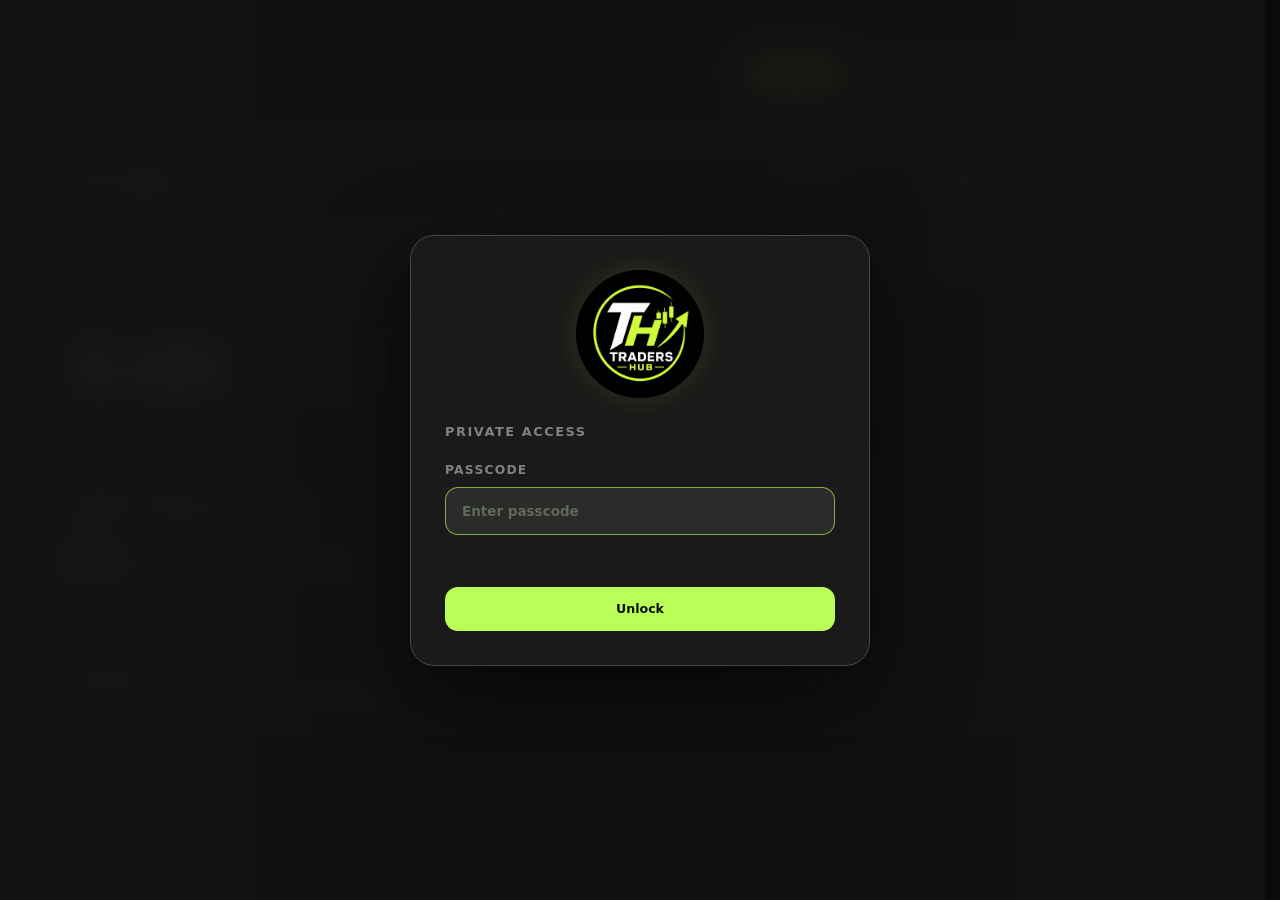
==== index.html @ 96657c06 "Added FVG module" ====
<!doctype html>
<html lang="en">
  <head>
    <meta charset="UTF-8" />
    <meta name="viewport" content="width=device-width, initial-scale=1.0" />
    <title>TRADERS HUB</title>
    <link rel="icon" type="image/png" href="assets/logo.png" />
    <link rel="apple-touch-icon" href="assets/logo.png" />
    <link rel="stylesheet" href="styles.css?v=20260530-admin-news" />
  </head>
  <body class="auth-locked app-checking">
    <section class="app-loading-screen" id="appLoadingScreen" aria-live="polite" aria-label="Loading Traders Hub">
      <div class="app-loading-card">
        <img class="brand-logo brand-logo-large" src="assets/logo.png" alt="TRADERS HUB logo" />
        <div class="loading-bar" aria-hidden="true"><span></span></div>
      </div>
    </section>
    <section class="passcode-gate" id="passcodeGate" aria-label="Passcode required">
      <form class="passcode-card" id="passcodeForm" autocomplete="off">
        <img class="brand-logo brand-logo-large" src="assets/logo.png" alt="TRADERS HUB logo" />
        <p class="eyebrow">Private access</p>
        <label>
          <span>Passcode</span>
          <input
            id="passcodeInput"
            name="passcode"
            type="password"
            autocapitalize="characters"
            maxlength="8"
            placeholder="Enter passcode"
            required
          />
        </label>
        <p class="passcode-error" id="passcodeError" role="alert"></p>
        <button class="primary-button" type="submit">Unlock</button>
      </form>
    </section>
    <main class="app-shell">
      <div class="dashboard-frame">
      <header class="topbar">
        <div class="brand-lockup">
          <img class="brand-logo" src="assets/logo.png" alt="TRADERS HUB logo" />
          <div>
            <p class="save-status" id="saveStatus">Saved</p>
          </div>
        </div>
        <div class="topbar-actions">
          <nav class="header-route-nav" aria-label="Main navigation">
            <a href="./" target="_top">Dashboard</a>
            <a href="journal/" target="_top">Journal</a>
            <a href="calculator/" target="_top">Calculator</a>
            <a href="training/" target="_top">Training</a>
          </nav>
          <button class="news-alert-button" type="button" id="newsAlertButton" aria-label="Open news alerts">
            <span aria-hidden="true">!</span>
            <b class="hidden" id="newsAlertBadge">0</b>
          </button>
          <div class="user-menu">
            <button class="user-menu-button" type="button" id="userMenuButton" aria-label="Open user menu" aria-expanded="false">U</button>
            <div class="user-popover hidden" id="userPopover">
              <div class="user-popover-heading">
                <span>Signed in as</span>
                <strong id="userMenuName">User</strong>
                <small id="userMenuEmail"></small>
                <small id="userMenuRole"></small>
              </div>
              <a class="user-popover-link hidden" id="adminNavLink" href="admin/"><span aria-hidden="true">⚙</span>Admin</a>
              <button class="user-popover-link" type="button" id="openResetPasscodeButton"><span aria-hidden="true">↻</span>Reset my passcode</button>
              <button class="user-popover-link" type="button" id="logoutButton"><span aria-hidden="true">↪</span>Logout</button>
            </div>
          </div>
        </div>
      </header>
      <section class="trial-banner hidden" id="trialBanner" aria-live="polite">
        <div>
          <strong>Trial access</strong>
          <span id="trialBannerText">Your trial is active.</span>
        </div>
      </section>

      <section class="app-view active" id="dashboardView">
        <div class="hub-command-grid">
          <div class="hub-command-main">
            <section class="hub-panel">
              <div class="hub-panel-heading"><div><span>Trading Overview</span><h2>This Week</h2></div><a href="journal/" target="_top">Open Journal →</a></div>
              <div class="hub-stat-grid">
                <article><span>Trades</span><strong id="hubTrades">0</strong></article>
                <article><span>Wins</span><strong id="hubWins">0</strong></article>
                <article><span>Losses</span><strong id="hubLosses">0</strong></article>
                <article><span>Win Rate</span><strong id="hubWinRate">0%</strong></article>
                <article class="hub-amount-stat"><span>Amount</span><strong id="hubWeekAmount">0.00</strong></article>
              </div>
            </section>
            <section class="hub-panel hub-training-panel">
              <div class="hub-panel-heading"><div><span>Training Academy</span><h2 id="hubTrainingTitle">Learn Candlesticks</h2></div><a href="training/" target="_top">Continue Learning →</a></div>
              <div class="hub-training-body"><strong id="hubTrainingProgress">0%</strong><div><div class="training-progress-track"><i id="hubTrainingProgressBar"></i></div><p id="hubTrainingDetail">Start your first chapter.</p></div></div>
            </section>
            <section class="hub-review-strip">
              <div><span>Weekly Review</span><strong id="hubReviewStatus">Incomplete</strong><p>Reflect on your trades and set next week’s focus.</p></div>
              <button class="ghost-button" type="button" id="hubReviewButton">Open Review</button>
            </section>
          </div>
          <aside class="hub-panel hub-news-panel">
            <div class="hub-panel-heading"><div><span>News & Events</span><h2>Today</h2></div><button type="button" id="hubNewsButton">View all →</button></div>
            <div class="hub-news-list" id="hubNewsList"></div>
          </aside>
        </div>
      </section>

      <section class="app-view" id="trackerView">
      <div class="view-header">
        <h2>Trade Tracker</h2>
        <div class="view-actions">
          <label class="dashboard-filter">
            <span>Account</span>
            <select id="dashboardAccountFilter">
              <option value="All">All accounts</option>
            </select>
          </label>
          <button class="icon-button config-button" type="button" id="openConfigButton" aria-label="Configure trade inputs" title="Configure trade inputs">⚙</button>
          <button class="primary-button top-action" type="button" id="openTradeModalButton">Add trade</button>
        </div>
      </div>
      <div class="dashboard-section-tabs" role="tablist" aria-label="Dashboard sections">
        <button class="active" type="button" data-dashboard-section="overview">Overview</button>
        <button type="button" data-dashboard-section="balances">Account balances</button>
        <button type="button" data-dashboard-section="equity">Equity Curve</button>
        <button type="button" data-dashboard-section="analytics">Analytics</button>
        <button type="button" data-dashboard-section="performance">Performance</button>
        <button type="button" data-dashboard-section="strategies">Strategy Breakdown</button>
        <button class="review-action-button" type="button" id="openWeeklyReviewButton">Weekly Review <span class="tab-status-dot" id="reviewTabStatus" aria-label="Review incomplete"></span></button>
      </div>

      <div class="dashboard-sections">
      <section class="dashboard-section-panel active" id="dashboardOverviewPanel" data-dashboard-panel="overview" aria-label="Overview">
        <section class="summary-grid" aria-label="Trading summary">
          <article class="summary-tile">
            <span>Total Trades</span>
            <strong id="totalTrades">0</strong>
            <div class="summary-split" id="summarySymbolSplit"></div>
          </article>
          <div class="summary-size-tiles" id="summarySizeTiles"></div>
          <article class="summary-tile">
            <span>Wins</span>
            <strong id="winsTotal">0</strong>
          </article>
          <article class="summary-tile">
            <span>Losses</span>
            <strong id="lossesTotal">0</strong>
          </article>
          <article class="summary-tile">
            <span>Amount</span>
            <strong id="amountTotal">0.00</strong>
          </article>
        </section>
        <section class="market-summary-grid hidden" id="marketSummaryGrid" aria-label="Market type summary"></section>
      </section>

      <section class="strategy-panel dashboard-section-panel" data-dashboard-panel="balances" aria-label="Account balances">
        <div class="weekly-heading">
          <h2>Account Balances</h2>
        </div>
        <div class="account-balance-grid" id="accountBalanceGrid"></div>
      </section>

      <section class="equity-panel dashboard-section-panel" data-dashboard-panel="equity" aria-label="Equity curve">
        <div class="weekly-heading">
          <h2>Equity Curve</h2>
        </div>
        <div class="equity-chart" id="equityChart"></div>
        <div class="equity-stats">
          <div><span>Current P/L</span><strong id="equityCurrent">0.00</strong></div>
          <div><span>High Point</span><strong id="equityHigh">0.00</strong></div>
          <div><span>Low Point</span><strong id="equityLow">0.00</strong></div>
          <div><span>Closed Trades</span><strong id="equityTrades">0</strong></div>
        </div>
      </section>

      <section class="analytics-panel dashboard-section-panel" data-dashboard-panel="analytics" aria-label="Trading analytics">
        <div class="weekly-heading">
          <h2>Analytics</h2>
          <div class="analytics-tabs" role="tablist" aria-label="Analytics views">
            <button class="active" type="button" data-analytics-tab="overview">Overview</button>
            <button type="button" data-analytics-tab="breakdowns">Breakdowns</button>
            <button type="button" data-analytics-tab="discipline">Discipline</button>
          </div>
        </div>
        <div class="analytics-tab-panel active" id="analyticsOverviewPanel">
          <div class="analytics-grid" id="analyticsGrid"></div>
        </div>
        <div class="analytics-tab-panel" id="analyticsBreakdownPanel">
          <div class="analytics-breakdowns" id="analyticsBreakdowns"></div>
        </div>
        <div class="analytics-tab-panel" id="analyticsDisciplinePanel">
          <div class="analytics-breakdowns" id="analyticsDisciplineBreakdowns"></div>
        </div>
      </section>

      <section class="performance-panel dashboard-section-panel" data-dashboard-panel="performance" aria-label="Performance calendar">
        <div class="weekly-heading">
          <div class="performance-title-group">
            <h2 id="performanceTitle">Performance Calendar</h2>
            <span id="performanceRange">Monday - Friday</span>
          </div>
          <div class="weekly-controls performance-controls">
            <div class="calendar-toggle" aria-label="Calendar mode">
              <button class="active" type="button" id="performanceWeekMode">Week</button>
              <button type="button" id="performanceMonthMode">Month</button>
            </div>
            <select id="performancePeriodSelect" aria-label="Performance period"></select>
          </div>
        </div>
        <article class="weekly-total-card" id="performanceTotalCard">
          <div>
            <span id="performanceTotalLabel">Week Total</span>
            <strong id="performanceTotalAmount">0.00</strong>
          </div>
          <dl>
            <div><dt>Trades</dt><dd id="performanceTotalTrades">0</dd></div>
            <div><dt>W/L</dt><dd id="performanceTotalWinLoss">0/0</dd></div>
          </dl>
        </article>
        <div class="monthly-weekdays hidden" id="performanceWeekdays" aria-hidden="true">
          <span>Mon</span>
          <span>Tue</span>
          <span>Wed</span>
          <span>Thu</span>
          <span>Fri</span>
          <span>Sat</span>
          <span>Sun</span>
          <span>Total</span>
        </div>
        <div class="weekly-grid" id="performanceGrid"></div>
      </section>

      <section class="strategy-panel dashboard-section-panel" data-dashboard-panel="strategies" aria-label="Strategy breakdown">
        <div class="weekly-heading">
          <h2>Strategy Breakdown</h2>
        </div>
        <div class="strategy-grid" id="strategyGrid"></div>
      </section>

      </div>

      <aside class="side-drawer weekly-review-drawer hidden" id="weeklyReviewDrawer" aria-label="Weekly Review">
        <div class="weekly-heading side-drawer-header">
          <div>
            <p class="eyebrow">Reflect and improve</p>
            <h2>Weekly Review</h2>
          </div>
          <div class="weekly-review-nav"><button class="icon-button" type="button" id="reviewPrevWeek" aria-label="Previous week">←</button>
            <strong id="reviewWeekRange"></strong>
            <button class="icon-button" type="button" id="reviewNextWeek" aria-label="Next week">→</button>
            <button class="icon-button" type="button" id="closeWeeklyReviewButton" aria-label="Close weekly review">×</button>
          </div>
        </div>
        <div class="weekly-review-drawer-content">
          <div class="review-summary-grid" id="reviewSummaryGrid"></div>
          <div class="review-layout">
            <section class="review-panel review-insights-panel"><h3>Week Insights</h3><div class="review-insights" id="reviewInsights"></div></section>
            <section class="review-panel review-form-panel">
              <h3>Review & Next Steps</h3>
              <form class="weekly-review-form" id="weeklyReviewForm">
                <label><span>What went well?</span><textarea name="wentWell" rows="3"></textarea></label>
                <label><span>What needs improvement?</span><textarea name="improve" rows="3"></textarea></label>
                <label><span>Biggest lesson</span><textarea name="lesson" rows="3"></textarea></label>
                <label><span>Focus for next week</span><textarea name="nextFocus" rows="3"></textarea></label>
                <label><span>Overall week rating</span><select name="rating"><option value="">Select rating</option><option value="1">1 / 5</option><option value="2">2 / 5</option><option value="3">3 / 5</option><option value="4">4 / 5</option><option value="5">5 / 5</option></select></label>
                <button class="primary-button" type="submit" id="saveWeeklyReviewButton">Complete review</button>
              </form>
            </section>
          </div>
          <section class="review-panel review-trades-panel"><h3>Trades This Week</h3><div class="review-trades-list" id="reviewTradesList"></div></section>
        </div>
      </aside>
      <button class="drawer-backdrop hidden" id="weeklyReviewBackdrop" type="button" aria-label="Close weekly review"></button>

      <dialog class="trade-modal" id="tradeModal">
        <form class="trade-form" id="tradeForm" autocomplete="off">
          <div class="form-heading">
            <h2 id="formTitle">Add trade</h2>
            <div class="modal-actions">
              <button class="ghost-button hidden" type="button" id="cancelEditButton">Cancel edit</button>
              <button class="icon-button" type="button" id="closeTradeModalButton" aria-label="Close form">Close</button>
            </div>
          </div>

          <input type="hidden" id="tradeId" name="tradeId" />

          <section class="form-section">
            <h3>Trade</h3>
            <div class="field-row compact-three">
              <label>
                <span>Date</span>
                <input id="tradeDate" name="tradeDate" type="date" required />
              </label>
              <label>
                <span>Symbol</span>
                <select id="symbol" name="symbol" required></select>
              </label>
              <label id="sessionField">
                <span>Session</span>
                <select id="session" name="session"></select>
              </label>
            </div>
            <div class="field-row compact-three">
              <label id="marketTypeField">
                <span>Market type</span>
                <select id="marketType" name="marketType">
                  <option value="CFD">CFD</option>
                  <option value="Futures">Futures</option>
                </select>
              </label>
              <label>
                <span>Account</span>
                <select id="account" name="account"></select>
              </label>
              <label>
                <span>Strategy</span>
                <select id="strategy" name="strategy"></select>
              </label>
            </div>
          </section>

          <div class="form-section-grid">
            <section class="form-section">
              <h3>Size</h3>
              <div class="field-row single-field-row">
                <label id="lotsField">
                  <span>Lots</span>
                  <select id="lots" name="lots">
                    <option value="0.01">0.01</option>
                    <option value="0.02">0.02</option>
                    <option value="0.03">0.03</option>
                    <option value="0.04">0.04</option>
                    <option value="0.05">0.05</option>
                    <option value="0.06">0.06</option>
                    <option value="0.07">0.07</option>
                    <option value="0.08">0.08</option>
                    <option value="0.09">0.09</option>
                    <option value="0.10">0.10</option>
                    <option value="0.20">0.20</option>
                    <option value="0.30">0.30</option>
                    <option value="0.40">0.40</option>
                    <option value="0.50">0.50</option>
                    <option value="0.60">0.60</option>
                    <option value="0.70">0.70</option>
                    <option value="0.80">0.80</option>
                    <option value="0.90">0.90</option>
                    <option value="1.00">1.00</option>
                  </select>
                </label>
                <label id="contractsField" class="hidden">
                  <span>Contracts</span>
                  <select id="contracts" name="contracts">
                    <option value="1">1</option>
                    <option value="2">2</option>
                    <option value="3">3</option>
                    <option value="4">4</option>
                    <option value="5">5</option>
                    <option value="6">6</option>
                    <option value="7">7</option>
                    <option value="8">8</option>
                    <option value="9">9</option>
                    <option value="10">10</option>
                  </select>
                </label>
              </div>
            </section>

            <section class="form-section">
              <h3>Result</h3>
              <div class="field-row">
                <label>
                  <span>Result</span>
                  <select id="outcome" name="outcome">
                    <option value="Pending">Pending</option>
                    <option value="Win">Win</option>
                    <option value="Loss">Loss</option>
                  </select>
                </label>
                <label>
                  <span>Amount</span>
                  <input id="amount" name="amount" type="number" min="0" step="0.01" placeholder="0.00" />
                </label>
              </div>
            </section>
          </div>

          <details class="notes-disclosure" id="priceDetailsDisclosure">
            <summary>Price details</summary>
            <div class="price-details-grid">
              <label>
                <span>Direction</span>
                <select id="direction" name="direction">
                  <option value="Buy">Buy</option>
                  <option value="Sell">Sell</option>
                </select>
              </label>
              <label>
                <span>Entry</span>
                <input id="entryPrice" name="entryPrice" type="number" step="0.01" placeholder="0.00" />
              </label>
              <label>
                <span>Exit</span>
                <input id="exitPrice" name="exitPrice" type="number" step="0.01" placeholder="0.00" />
              </label>
              <div class="price-points-preview flat" id="pricePointsPreview" aria-live="polite">
                <span>Points</span>
                <strong>-</strong>
              </div>
            </div>
          </details>

          <details class="notes-disclosure discipline-disclosure" id="disciplineDisclosure">
            <summary>Discipline</summary>
            <div class="discipline-groups">
              <div class="discipline-group positive">
                <span>Positive</span>
                <div class="discipline-options discipline-options-positive">
                  <label class="toggle-option">
                    <input id="followedPlan" name="followedPlan" type="checkbox" />
                    <span>Plan followed</span>
                  </label>
                </div>
              </div>
              <div class="discipline-group negative">
                <span>Mistakes</span>
                <div class="discipline-options">
                  <label class="toggle-option">
                    <input id="enteredEarly" name="enteredEarly" type="checkbox" />
                    <span>Early entry</span>
                  </label>
                  <label class="toggle-option">
                    <input id="movedSl" name="movedSl" type="checkbox" />
                    <span>Stop moved</span>
                  </label>
                  <label class="toggle-option">
                    <input id="overtraded" name="overtraded" type="checkbox" />
                    <span>Overtraded</span>
                  </label>
                  <label class="toggle-option">
                    <input id="exitedEarly" name="exitedEarly" type="checkbox" />
                    <span>Early exit</span>
                  </label>
                  <label class="toggle-option">
                    <input id="heldTooLong" name="heldTooLong" type="checkbox" />
                    <span>Held too long</span>
                  </label>
                </div>
              </div>
            </div>
          </details>

          <details class="notes-disclosure trading-rules-disclosure hidden" id="tradingRulesDisclosure">
            <summary>
              Personal checklist
              <span id="tradingRulesSummary"></span>
            </summary>
            <div class="trading-rules-options" id="tradingRulesOptions"></div>
          </details>

          <details class="notes-disclosure" id="notesDisclosure">
            <summary>Add note</summary>
            <label>
              <span>Notes</span>
              <textarea id="notes" name="notes" rows="3" placeholder="Why you took it, what you learned..."></textarea>
            </label>
          </details>

          <button class="primary-button" type="submit" id="submitButton">Add trade</button>
        </form>
      </dialog>

      <dialog class="trade-modal" id="configModal">
        <form class="trade-form config-form" id="configForm" autocomplete="off">
          <div class="form-heading">
            <h2>Configure inputs</h2>
            <div class="modal-actions">
              <button class="icon-button" type="button" id="closeConfigButton" aria-label="Close configuration">Close</button>
            </div>
          </div>

          <nav class="config-tabs" id="configTabs" aria-label="Configuration sections">
            <button type="button" class="active" data-config-tab="markets">Market Type(s)</button>
            <button type="button" data-config-tab="symbols">Symbol(s)</button>
            <button type="button" data-config-tab="sessions">Session(s)</button>
            <button type="button" data-config-tab="accounts">Account(s)</button>
            <button type="button" data-config-tab="strategies">Strategy(s)</button>
            <button type="button" data-config-tab="rules">Rule(s)</button>
          </nav>
          <div class="config-grid" id="configGrid"></div>
        </form>
      </dialog>

      <dialog class="trade-modal onboarding-modal" id="onboardingModal">
        <div class="trade-form onboarding-modal-card">
          <div class="form-heading">
            <div>
              <h2>Let's get started</h2>
            </div>
            <div class="modal-actions">
              <button class="icon-button" type="button" id="closeOnboardingButton" aria-label="Close onboarding">Close</button>
            </div>
          </div>
          <p class="config-note">
            Before adding trades, configure the markets, symbols, accounts, strategies, and optional session tracking that match your trading setup.
          </p>
          <button class="primary-button" type="button" id="onboardingConfigButton">Start setup</button>
        </div>
      </dialog>

      <dialog class="trade-modal onboarding-wizard-modal" id="onboardingWizardModal">
        <div class="trade-form onboarding-wizard-card">
          <div class="wizard-topbar">
            <div class="wizard-progress" id="wizardProgress">Step 1 of 6</div>
            <button class="icon-button" type="button" id="closeWizardButton" aria-label="Close setup">Close</button>
          </div>
          <div class="wizard-content" id="wizardContent"></div>
          <div class="wizard-actions">
            <button class="ghost-button" type="button" id="wizardBackButton">Back</button>
            <button class="primary-button" type="button" id="wizardNextButton">Next</button>
          </div>
        </div>
      </dialog>

      <dialog class="trade-modal note-modal" id="noteModal">
        <div class="trade-form note-viewer">
          <div class="form-heading">
            <h2>Trade note</h2>
            <button class="icon-button" type="button" id="closeNoteButton" aria-label="Close note">Close</button>
          </div>
          <p id="noteModalText"></p>
        </div>
      </dialog>

      <dialog class="trade-modal reset-passcode-modal" id="resetPasscodeModal">
        <form class="trade-form reset-passcode-form" id="resetPasscodeForm" autocomplete="off">
          <div class="form-heading">
            <h2>Reset passcode</h2>
            <button class="icon-button" type="button" id="closeResetPasscodeButton" aria-label="Close reset passcode">Close</button>
          </div>
          <div class="reset-passcode-step" id="resetPasscodeVerifyStep">
            <label>
              <span>Current passcode</span>
              <input id="currentPasscodeInput" type="password" maxlength="8" placeholder="Enter current code" required />
            </label>
            <p class="passcode-error" id="resetPasscodeError" role="alert"></p>
            <button class="primary-button" type="submit" id="resetPasscodeButton">Generate new code</button>
          </div>
          <div class="reset-passcode-step hidden" id="resetPasscodeResultStep">
            <p class="config-note">This code is shown once. Save it before continuing.</p>
            <div class="generated-passcode" id="newPasscodeDisplay"></div>
            <button class="primary-button" type="button" id="confirmResetPasscodeButton">I've saved it</button>
          </div>
        </form>
      </dialog>

      <section class="workspace">
        <section class="table-panel" aria-label="Trade table">
          <div class="table-tools">
            <label>
              <span>Symbol</span>
              <select id="symbolFilter">
                <option value="All">All</option>
              </select>
            </label>
            <label id="sessionFilterField">
              <span>Session</span>
              <select id="sessionFilter">
                <option value="All">All</option>
              </select>
            </label>
            <label>
              <span>Account</span>
              <select id="accountFilter">
                <option value="All">All</option>
              </select>
            </label>
            <label>
              <span>Strategy</span>
              <select id="strategyFilter">
                <option value="All">All</option>
              </select>
            </label>
            <label>
              <span>Market</span>
              <select id="marketTypeFilter">
                <option value="All">All</option>
              </select>
            </label>

            <div class="toolbar-actions">
              <button class="ghost-button" type="button" id="exportButton">Export CSV</button>
              <button class="danger-button" type="button" id="clearButton">Clear All</button>
            </div>
          </div>

          <div class="table-wrap">
            <table>
              <thead>
                <tr>
                  <th>Date</th>
                  <th>Symbol</th>
                  <th>Market</th>
                  <th data-session-column>Session</th>
                  <th>Account</th>
                  <th>Strategy</th>
                  <th>Size Type</th>
                  <th>Size</th>
                  <th>Points</th>
                  <th>Win / Loss</th>
                  <th>Amount</th>
                  <th>Discipline</th>
                  <th>Notes</th>
                  <th>Actions</th>
                </tr>
              </thead>
              <tbody id="tradeTableBody"></tbody>
            </table>
          </div>

          <div class="table-pagination" id="tablePagination">
            <span id="paginationStatus">Showing 0 trades</span>
            <div class="pagination-actions">
              <button class="ghost-button" type="button" id="prevPageButton">Previous</button>
              <button class="ghost-button" type="button" id="nextPageButton">Next</button>
            </div>
          </div>

          <div class="empty-state hidden" id="emptyState">
            <h2>No trades yet</h2>
            <p>Configure your inputs, then add your first trade to start building your journal.</p>
            <div class="empty-state-actions">
              <button class="primary-button" type="button" id="emptyAddTradeButton">Add trade</button>
              <button class="ghost-button" type="button" id="emptyConfigButton">Configure inputs</button>
            </div>
          </div>
        </section>
      </section>
      </section>

      <dialog class="trade-drawer" id="tradeDetailDrawer">
        <div class="trade-drawer-panel">
          <div class="form-heading">
            <div>
              <p class="eyebrow">Trade detail</p>
              <h2 id="tradeDrawerTitle">Trade</h2>
            </div>
            <button class="icon-button" type="button" id="closeTradeDrawerButton" aria-label="Close trade detail">Close</button>
          </div>
          <div class="trade-drawer-content" id="tradeDrawerContent"></div>
          <div class="modal-actions">
            <button class="ghost-button" type="button" id="drawerPrevButton">Previous</button>
            <button class="ghost-button" type="button" id="drawerNextButton">Next</button>
            <button class="primary-button" type="button" id="drawerEditButton">Edit trade</button>
          </div>
        </div>
      </dialog>

      <section class="app-view" id="trainingView" aria-label="Training">
        <section class="training-home" id="trainingHome">
          <div class="training-hero">
            <div>
              <p class="eyebrow">TRADERS HUB Academy</p>
              <h1>Trading Foundations</h1>
              <p>Start with price and candlesticks, then build toward concepts such as fair value gaps through clear guided practice.</p>
              <div class="training-hero-meta"><span>8 guided modules</span><span>57 short lessons</span><span>Approx. 3 hours</span></div>
            </div>
            <div class="training-course-progress">
              <span>Course progress</span><strong id="trainingCourseProgress">0%</strong>
              <div class="training-progress-track"><span id="trainingCourseProgressBar"></span></div>
              <button class="primary-button" type="button" id="continueTrainingButton">Start learning</button>
            </div>
          </div>
          <div class="training-chapter-grid" id="trainingChapterGrid"></div>
        </section>
        <div class="training-shell hidden" id="trainingLessonWorkspace">
          <aside class="training-rail">
            <div>
              <button class="training-back-link" type="button" id="backToTrainingHome">← Course overview</button>
              <p class="eyebrow">Chapter 01</p>
              <h2>Candle Fundamentals</h2>
              <p>Understand what an individual candle communicates before studying named patterns.</p>
            </div>
            <div class="training-progress-track"><span id="trainingProgressBar"></span></div>
            <ol class="training-step-list" id="trainingStepList"></ol>
            <div class="training-score-card">
              <span>Knowledge check</span>
              <strong id="trainingScore">0 / 4</strong>
            </div>
          </aside>
          <section class="training-stage">
            <div class="training-stage-header">
              <div><p class="eyebrow" id="trainingStepLabel">Lesson</p><h2 id="trainingTitle"></h2></div>
              <button class="ghost-button" type="button" id="restartTrainingButton">Restart module</button>
            </div>
            <div class="training-content" id="trainingContent"></div>
            <div class="training-feedback hidden" id="trainingFeedback" aria-live="polite"></div>
            <div class="training-actions">
              <button class="ghost-button" type="button" id="trainingBackButton">Back</button>
              <button class="primary-button" type="button" id="trainingNextButton">Continue</button>
            </div>
          </section>
        </div>
      </section>

      <section class="app-view" id="calculatorView" aria-label="Position Size Calculator">
        <div class="view-header">
          <h2>Position Size Calculator</h2>
          <div class="view-actions">
            <div class="calc-pill">Type: <strong id="calcTypePill">CFD</strong></div>
            <div class="calc-pill">Rounding: <strong id="calcRoundingPill">0.01 lot</strong></div>
          </div>
        </div>

        <div class="calculator-grid">
          <div class="calculator-card calculator-inputs">
            <div class="calculator-card-label">Parameters</div>

            <div class="field-row">
              <label>
                <span>Account size</span>
                <input id="calcAccount" type="number" min="0" step="0.01" placeholder="10,000" />
                <small class="field-hint" id="hintCalcAccount"></small>
              </label>
              <label>
                <span>Currency</span>
                <select id="calcCurrency">
                  <option value="£">GBP £</option>
                  <option value="$">USD $</option>
                  <option value="€">EUR €</option>
                  <option value="¥">JPY ¥</option>
                  <option value="A$">AUD</option>
                  <option value="C$">CAD</option>
                  <option value="CHF">CHF</option>
                </select>
              </label>
            </div>

            <label>
              <span>Market type</span>
              <select id="calcMarketType">
                <option value="CFD">CFD / Lots</option>
                <option value="Futures">Futures / Contracts</option>
              </select>
            </label>

            <label>
              <span>Risk method</span>
              <div class="calc-toggle">
                <button id="calcBtnPct" class="active" type="button"> % of account</button>
                <button id="calcBtnAmt" type="button">Fixed amount</button>
              </div>
            </label>

            <label>
              <span id="calcRiskLabel">Risk %</span>
              <input id="calcRiskVal" type="number" min="0" step="0.01" placeholder="e.g. 1" />
              <small class="field-hint" id="hintCalcRisk"></small>
            </label>

            <div class="field-row">
              <label>
                <span>Stop loss (pts)</span>
                <input id="calcSl" type="number" min="0" step="0.01" placeholder="e.g. 25" />
                <small class="field-hint" id="hintCalcSl"></small>
              </label>
              <label>
                <span class="label-with-help">
                  <span id="calcVppLabel">Value / pt (1 lot)</span>
                  <button
                    class="help-trigger"
                    type="button"
                    aria-label="What does Value per point mean?"
                    aria-describedby="calcVppTooltip"
                  >
                    ?
                  </button>
                  <span class="help-tooltip" id="calcVppTooltip" role="tooltip">
                    This is the money gained or lost when a 1.00 lot trade moves by 1 point. To find it, open your broker or trading platform, check the contract/specification details for the symbol, or use a tiny test calculation: note the P/L change for a 1 point move at 1.00 lot.
                  </span>
                </span>
                <input id="calcVpp" type="number" min="0" step="0.01" placeholder="e.g. 10" />
                <small class="field-hint" id="hintCalcVpp"></small>
              </label>
            </div>

            <div class="calculator-actions">
              <button class="primary-button" id="calcCalculateButton" type="button">Calculate</button>
              <button class="ghost-button" id="calcResetButton" type="button">Reset</button>
            </div>
          </div>

          <div class="calculator-stack">
            <div class="calculator-card calculator-hero">
              <div class="calculator-card-label">Position Size</div>
              <div class="hero-number" id="calcHeroNum">-</div>
              <div class="hero-unit" id="calcHeroUnit">Lots</div>
              <div class="hero-sub" id="calcHeroSub">rounded down · nearest 0.01 lot</div>
              <div id="calcBadge"><span class="badge pending">awaiting input</span></div>
              <hr class="hero-divider" />
              <div class="hero-raw">
                <span>Raw -</span>
                <strong id="calcRawVal">enter values above</strong>
              </div>
            </div>

            <div class="calculator-card">
              <div class="calculator-card-label">Risk Breakdown</div>
              <div class="metrics-row">
                <div class="metric">
                  <span>Risk amount</span>
                  <strong id="calcMRiskAmt">-</strong>
                  <small id="calcMRiskSub">target</small>
                </div>
                <div class="metric">
                  <span>Actual risk</span>
                  <strong id="calcMActual">-</strong>
                  <small>after rounding</small>
                </div>
                <div class="metric">
                  <span>Value / point</span>
                  <strong id="calcMVpp">-</strong>
                  <small>at this size</small>
                </div>
                <div class="metric">
                  <span>Risk %</span>
                  <strong id="calcMPct">-</strong>
                  <small>of account</small>
                </div>
              </div>
            </div>
          </div>

          <div class="calculator-card calculator-formula">
            <div class="calculator-card-label">How It Works</div>
            <div class="formula-inner">
              <div class="formula-line">
                <b>1</b>
                <span>risk = account x (% / 100)<br />or use your fixed cash amount</span>
              </div>
              <div class="formula-line">
                <b>2</b>
                <span>size = risk / (stop pts x val/pt)<br />gives you exact lot size</span>
              </div>
              <div class="formula-line">
                <b>3</b>
                <span>rounded = floor(size x 100) / 100<br />always rounds down to 0.01</span>
              </div>
              <div class="formula-line">
                <b>4</b>
                <span>actual risk = rounded x stop x val/pt<br />true exposure after rounding</span>
              </div>
            </div>
          </div>
        </div>
      </section>
      </div>
    </main>
    <aside class="side-drawer news-drawer hidden" id="newsDrawer" aria-labelledby="newsDrawerTitle">
      <div class="side-drawer-header">
        <div>
          <p class="eyebrow">News & Alerts</p>
          <h2 id="newsDrawerTitle">Economic Events</h2>
        </div>
        <button class="icon-button" type="button" id="closeNewsDrawerButton" aria-label="Close news alerts">×</button>
      </div>
      <div class="news-drawer-tools">
        <button class="nav-button active" type="button" data-news-filter="today">Today</button>
        <button class="nav-button" type="button" data-news-filter="week">This Week</button>
      </div>
      <p class="news-timezone-note">Times are shown in your local timezone.</p>
      <div class="news-events-list" id="newsEventsList">
        <div class="empty-state compact-empty-state">
          <h2>Loading events</h2>
          <p>Checking the economic calendar...</p>
        </div>
      </div>
    </aside>
    <button class="drawer-backdrop hidden" id="newsDrawerBackdrop" type="button" aria-label="Close news alerts"></button>
    <dialog class="trade-modal confirm-modal" id="confirmModal" aria-labelledby="confirmModalTitle">
      <div class="trade-form confirm-card">
        <div>
          <p class="eyebrow" id="confirmModalEyebrow">Confirm action</p>
          <h2 id="confirmModalTitle">Are you sure?</h2>
          <p id="confirmModalMessage">This action needs confirmation.</p>
        </div>
        <div class="modal-actions">
          <button class="ghost-button" type="button" id="confirmCancelButton">Cancel</button>
          <button class="primary-button" type="button" id="confirmActionButton">Confirm</button>
        </div>
      </div>
    </dialog>
    <div class="toast-stack" id="toastStack" aria-live="polite" aria-atomic="true"></div>

    <script src="supabase-config.js?v=20260530-admin-news"></script>
    <script src="supabase-api.js?v=20260530-admin-news"></script>
    <script src="app.js?v=20260530-admin-news"></script>
  </body>
</html>
---- styles.css ----
:root {
  color-scheme: dark;
  font-family:
    Inter, ui-sans-serif, system-ui, -apple-system, BlinkMacSystemFont, "Segoe UI", sans-serif;
  --page: #0b0b0d;
  --panel: #191a19;
  --field: #232523;
  --field-2: #1f211f;
  --ink: #f7f8f4;
  --muted: #7f837d;
  --muted-strong: #b5bab2;
  --line: #454945;
  --line-hot: rgba(194, 255, 79, 0.52);
  --lime: #c8ff4f;
  --lime-soft: rgba(200, 255, 79, 0.12);
  --gain: #c8ff4f;
  --loss: #ff7a7a;
  --warning: #ffad45;
  --shadow: 0 26px 70px rgba(0, 0, 0, 0.35);
}

/* Final surface hierarchy: keep after all component and responsive rules. */
body {
  background: var(--page);
}

.hub-panel,
.hub-review-strip,
.table-panel,
.calculator-card,
.review-panel,
.training-rail,
.training-stage,
.training-hero,
.training-chapter-card,
.admin-activity-panel,
.admin-users-panel,
.admin-news-panel,
.trade-drawer-panel,
.trade-form {
  border-color: var(--line);
  background: var(--panel);
}

.summary-tile,
.analytics-card,
.strategy-card,
.weekly-card,
.weekly-total-card,
.account-balance-card,
.market-summary-card,
.equity-stats > div,
.drawer-metrics > div,
.drawer-details > div,
.config-section,
.form-section,
.metric,
.formula-line,
.training-course-progress,
.training-score-card,
.training-key-points span,
.training-options button,
.hub-stat-grid article,
.hub-news-list button,
.review-insights > div,
tbody tr {
  border-color: var(--line);
  background: var(--field);
}

input,
select,
textarea,
.trade-form input,
.trade-form select,
.trade-form textarea,
.toggle-option,
.config-pill,
.table-tools select,
.dashboard-filter select {
  border-color: var(--line);
  background-color: var(--field-2);
}

@media (max-width: 720px) {
  .wizard-rule-add {
    grid-template-columns: 1fr;
  }
}

* {
  box-sizing: border-box;
}

html {
  scrollbar-gutter: stable;
}

body {
  margin: 0;
  min-height: 100vh;
  background: var(--page);
  color: var(--ink);
}

body,
button,
input,
select,
textarea {
  font: inherit;
}

button {
  cursor: pointer;
}

button:focus-visible,
a:focus-visible,
summary:focus-visible {
  outline: 2px solid var(--lime);
  outline-offset: 3px;
}

input:focus-visible,
select:focus-visible,
textarea:focus-visible {
  outline: none;
}

body.auth-locked,
body.app-checking {
  overflow: hidden;
}

body.modal-open {
  overflow: hidden;
}

body.auth-locked .app-shell,
body.app-checking .app-shell,
body.admin-checking .app-shell {
  filter: blur(18px);
  pointer-events: none;
  user-select: none;
}

body.admin-checking {
  overflow: hidden;
}

.app-loading-screen {
  position: fixed;
  inset: 0;
  z-index: 30;
  display: grid;
  place-items: center;
  padding: 24px;
  background: rgba(17, 17, 17, 0.96);
}

body:not(.app-checking) .app-loading-screen {
  display: none;
}

.app-loading-card {
  display: grid;
  gap: 16px;
  width: min(360px, 100%);
  padding: 28px;
  border: 1px solid var(--line);
  border-radius: 24px;
  background: rgba(28, 28, 28, 0.92);
  box-shadow: var(--shadow);
}

.app-loading-card h1 {
  margin: 0;
  font-size: clamp(2rem, 7vw, 3.2rem);
}

.brand-logo {
  width: 72px;
  height: 72px;
  flex: 0 0 auto;
  border-radius: 999px;
  object-fit: cover;
  box-shadow: 0 0 28px rgba(200, 255, 79, 0.12);
}

.brand-logo-large {
  width: 128px;
  height: 128px;
  justify-self: center;
  margin-bottom: 8px;
}

.brand-lockup {
  display: flex;
  align-items: center;
  gap: 14px;
  min-width: 0;
}

.loading-bar {
  height: 8px;
  overflow: hidden;
  border-radius: 999px;
  background: var(--field);
}

.loading-bar span {
  display: block;
  width: 42%;
  height: 100%;
  border-radius: inherit;
  background: var(--lime);
  animation: loading-slide 1s ease-in-out infinite;
}

@keyframes loading-slide {
  0% {
    transform: translateX(-110%);
  }

  100% {
    transform: translateX(250%);
  }
}

.passcode-gate {
  position: fixed;
  inset: 0;
  z-index: 20;
  display: grid;
  place-items: center;
  padding: 24px;
  background: rgba(17, 17, 17, 0.94);
}

.passcode-gate[hidden] {
  display: none;
}

.admin-access-panel {
  position: fixed;
  inset: 0;
  z-index: 20;
  display: grid;
  place-items: center;
  padding: 24px;
  background: rgba(17, 17, 17, 0.9);
}

.passcode-card {
  display: grid;
  width: min(460px, 100%);
  gap: 18px;
  padding: 34px;
  border: 1px solid var(--line);
  border-radius: 24px;
  background: var(--panel);
  box-shadow: 0 34px 90px rgba(0, 0, 0, 0.62);
}

.passcode-card h1 {
  margin: -8px 0 8px;
  font-size: clamp(2.6rem, 8vw, 4rem);
}

.passcode-card .primary-button {
  width: 100%;
}

.passcode-error {
  min-height: 20px;
  margin: -4px 0 0;
  color: var(--loss);
  font-size: 0.86rem;
  font-weight: 800;
}

.app-shell {
  width: min(1920px, 100%);
  margin: 0 auto;
  padding: clamp(24px, 3vw, 40px);
}

.dashboard-frame {
  min-height: calc(100vh - clamp(48px, 6vw, 80px));
}

.topbar {
  display: flex;
  align-items: flex-start;
  justify-content: space-between;
  gap: 24px;
  margin-bottom: 34px;
}

.topbar-actions {
  display: flex;
  align-items: center;
  gap: 12px;
}

.news-alert-button {
  position: relative;
  display: inline-flex;
  align-items: center;
  justify-content: center;
  width: 44px;
  min-width: 44px;
  min-height: 44px;
  border: 1px solid rgba(220, 240, 210, 0.1);
  border-radius: 999px;
  background: rgba(247, 250, 242, 0.055);
  color: var(--value);
  cursor: pointer;
}

.news-alert-button span {
  display: inline-flex;
  align-items: center;
  justify-content: center;
  width: 20px;
  height: 20px;
  border: 1px solid currentColor;
  border-radius: 999px;
  font-weight: 900;
}

.news-alert-button.has-news {
  border-color: rgba(200, 255, 79, 0.28);
  color: var(--lime);
}

.news-alert-button b {
  position: absolute;
  top: -5px;
  right: -4px;
  min-width: 19px;
  height: 19px;
  padding: 0 5px;
  border-radius: 999px;
  background: var(--lime);
  color: #111;
  font-size: 0.66rem;
  line-height: 19px;
}

.save-status {
  width: fit-content;
  margin: 8px 0 0;
  padding: 4px 9px;
  border: 1px solid var(--line);
  border-radius: 999px;
  color: var(--muted-strong);
  font-size: 0.72rem;
  font-weight: 900;
  letter-spacing: 0.06em;
  text-transform: uppercase;
}

.save-status.saving {
  border-color: rgba(200, 255, 79, 0.3);
  color: var(--lime);
}

.save-status.pending {
  border-color: rgba(255, 170, 72, 0.35);
  color: #ffaa48;
}

.trial-banner {
  display: flex;
  align-items: center;
  justify-content: space-between;
  gap: 12px;
  margin: -8px 0 24px;
  padding: 12px 16px;
  border: 1px solid rgba(200, 255, 79, 0.2);
  border-radius: 16px;
  background: rgba(200, 255, 79, 0.08);
  color: var(--muted-strong);
}

.trial-banner strong {
  display: block;
  margin-bottom: 2px;
  color: var(--lime);
  font-size: 0.72rem;
  font-weight: 900;
  letter-spacing: 0.1em;
  text-transform: uppercase;
}

.trial-banner span {
  color: var(--value);
  font-size: 0.9rem;
  font-weight: 750;
}

.trial-banner.trial-ending-soon {
  border-color: rgba(255, 170, 72, 0.4);
  background: rgba(255, 170, 72, 0.1);
}

.trial-banner.trial-ending-soon strong {
  color: #ffaa48;
}

.app-nav {
  display: flex;
  align-items: center;
  gap: 6px;
  padding: 5px;
  border: 1px solid var(--line);
  border-radius: 999px;
  background: var(--panel);
}

.nav-button {
  min-height: 48px;
  border: 0;
  border-radius: 999px;
  background: transparent;
  color: var(--muted-strong);
  padding: 0 18px;
  font-weight: 850;
}

.nav-button.active {
  background: var(--lime);
  color: #111111;
}

.config-button {
  min-height: 58px;
  border-radius: 999px;
}

.app-view {
  display: none;
}

.user-menu {
  position: relative;
}

.user-menu-button {
  display: inline-flex;
  align-items: center;
  justify-content: center;
  width: 48px;
  height: 48px;
  border: 1px solid var(--line);
  border-radius: 999px;
  background: var(--panel);
  color: var(--lime);
  font-weight: 900;
}

.user-menu-button:not(:disabled):hover {
  border-color: var(--line-hot);
}

.user-popover {
  position: absolute;
  top: calc(100% + 10px);
  right: 0;
  z-index: 10;
  width: 220px;
  padding: 12px;
  border: 1px solid var(--line);
  border-radius: 18px;
  background: var(--panel);
  box-shadow: var(--shadow);
}

.user-popover-heading {
  display: grid;
  gap: 4px;
  padding: 8px 10px 12px;
  border-bottom: 1px solid var(--line);
}

.user-popover-heading span {
  color: var(--muted);
  font-size: 0.72rem;
  font-weight: 900;
  letter-spacing: 0.1em;
  text-transform: uppercase;
}

.user-popover-heading strong {
  color: var(--ink);
}

.user-popover-heading small {
  color: var(--muted-strong);
  font-size: 0.78rem;
  font-weight: 750;
  overflow-wrap: anywhere;
}

.user-popover-link {
  display: flex;
  align-items: center;
  gap: 10px;
  width: 100%;
  min-height: 42px;
  margin-top: 8px;
  padding: 0 10px;
  border: 0;
  border-radius: 12px;
  background: transparent;
  color: var(--muted-strong);
  font-weight: 850;
  text-align: left;
  text-decoration: none;
}

.user-popover-link span {
  display: inline-grid;
  width: 22px;
  height: 22px;
  place-items: center;
  border-radius: 999px;
  background: rgba(255, 255, 255, 0.06);
  color: var(--lime);
  font-size: 0.82rem;
}

.user-popover-link:not(:disabled):hover {
  background: var(--field);
  color: var(--ink);
}

.app-view.active {
  display: block;
}

.view-header {
  display: flex;
  align-items: center;
  justify-content: flex-end;
  gap: 16px;
  margin: -8px 0 16px;
}

.header-route-nav {
  display: flex;
  align-items: center;
  gap: 3px;
  padding: 4px;
  border: 1px solid var(--line);
  border-radius: 999px;
  background: var(--panel);
}

.header-route-nav a {
  padding: 10px 16px;
  border-radius: 999px;
  color: var(--muted-strong);
  font-size: 0.76rem;
  font-weight: 750;
  text-decoration: none;
}

.header-route-nav a:hover {
  background: var(--field);
  color: var(--ink);
}

.header-route-nav a.active {
  background: var(--lime);
  color: #111111;
}

@media (max-width: 800px) {
  .header-route-nav {
    max-width: 100%;
    overflow-x: auto;
    order: 3;
  }
  .topbar {
    flex-wrap: wrap;
  }
}

.hub-dashboard-header {
  display: flex;
  align-items: end;
  justify-content: space-between;
  gap: 20px;
  margin-bottom: 18px;
}

.hub-dashboard-header h1 {
  margin: 4px 0 8px;
  color: var(--value);
  font-size: clamp(2.5rem, 6vw, 5rem);
}

.hub-dashboard-header p { margin: 0; color: var(--muted-strong); }

.hub-command-grid {
  display: grid;
  grid-template-columns: minmax(0, 1.45fr) minmax(300px, 0.55fr);
  gap: 14px;
}

.hub-command-main {
  display: grid;
  gap: 14px;
}

.hub-panel,
.hub-review-strip {
  padding: 20px;
  border: 1px solid var(--line);
  border-radius: 16px;
  background: var(--panel);
  box-shadow: 0 16px 36px rgba(0, 0, 0, 0.16);
}

.hub-panel-heading {
  display: flex;
  align-items: flex-start;
  justify-content: space-between;
  gap: 14px;
  margin-bottom: 16px;
}

.hub-panel-heading span,
.hub-stat-grid span,
.hub-review-strip span {
  color: var(--muted);
  font-size: .7rem;
  font-weight: 750;
  text-transform: uppercase;
}

.hub-panel-heading h2 { margin: 5px 0 0; color: var(--value); }
.hub-panel-heading a, .hub-panel-heading button { border: 0; background: transparent; color: var(--lime); font-size: .75rem; font-weight: 750; text-decoration: none; }

.hub-stat-grid {
  display: grid;
  grid-template-columns: repeat(4, minmax(0, 1fr));
  gap: 8px;
}

.hub-stat-grid article {
  display: grid;
  gap: 8px;
  padding: 14px;
  border-radius: 12px;
  background: var(--field);
}

.hub-stat-grid strong { color: var(--value); font-size: 1.8rem; }
.hub-amount-stat { grid-column: 1 / -1; }
.hub-amount-stat strong { font-size: clamp(2.2rem, 5vw, 4rem); }
.hub-training-body { display: grid; grid-template-columns: auto 1fr; align-items: center; gap: 18px; }
.hub-training-body > strong { color: var(--value); font-size: 3rem; }
.hub-training-body p { margin: 10px 0 0; color: var(--muted-strong); }
.hub-training-body .training-progress-track i { display: block; height: 100%; border-radius: inherit; background: var(--lime); }
.hub-review-strip { display: flex; align-items: center; gap: 10px; }
.hub-review-strip div { margin-right: auto; }
.hub-review-strip strong { display: block; margin: 5px 0; color: var(--value); }
.hub-review-strip p { margin: 0; color: var(--muted-strong); }
.hub-news-panel { min-height: 100%; }
.hub-news-list { display: grid; gap: 7px; }
.hub-news-list button { display: grid; gap: 4px; padding: 12px; border: 0; border-radius: 10px; background: var(--field); color: var(--ink); text-align: left; }
.hub-news-list span, .hub-news-list small { color: var(--muted); font-size: .7rem; }
.hub-news-empty { padding: 20px; border-radius: 10px; background: var(--field); color: var(--muted); }

@media (max-width: 760px) {
  .hub-command-grid, .hub-stat-grid { grid-template-columns: 1fr; }
  .hub-dashboard-header { align-items: stretch; flex-direction: column; }
  .hub-review-strip { align-items: stretch; flex-direction: column; }
}

/* Shared contrast layer */
.dashboard-frame,
.header-route-nav,
.view-actions,
.dashboard-section-tabs,
.table-panel,
.calculator-card,
.review-panel,
.training-rail,
.training-stage,
.training-hero,
.training-chapter-card,
.admin-activity-panel,
.hub-panel,
.hub-review-strip {
  background: var(--panel);
  border-color: var(--line);
}

.dashboard-frame {
  background: transparent;
}

.topbar {
  border: 0;
  background: transparent;
  box-shadow: none;
}

.summary-tile,
.analytics-card,
.strategy-card,
.weekly-card,
.weekly-total-card,
.account-balance-card,
.market-summary-card,
.equity-stats > div,
.drawer-metrics > div,
.drawer-details > div,
.config-section,
.form-section,
.metric,
.formula-line,
.training-course-progress,
.training-score-card,
.training-key-points span,
.training-options button,
.training-chapter-visual,
.hub-stat-grid article,
.hub-news-list button,
.hub-news-empty {
  background: var(--field);
  border-color: var(--line);
}

.summary-tile,
.analytics-card,
.strategy-card,
.weekly-card,
.account-balance-card,
.market-summary-card,
.hub-stat-grid article,
.hub-news-list button,
.review-insights > div {
  box-shadow:
    inset 0 1px 0 rgba(255, 255, 255, 0.035),
    0 8px 20px rgba(0, 0, 0, 0.12);
}

.table-panel,
.calculator-card,
.training-rail,
.training-stage,
.training-hero,
.training-chapter-card,
.admin-activity-panel,
.review-panel {
  box-shadow: 0 18px 42px rgba(0, 0, 0, 0.18);
}

input,
select,
textarea,
.trade-form input,
.trade-form select,
.trade-form textarea,
.table-tools select,
.dashboard-filter select,
.admin-table-input,
.toggle-option,
.config-pill {
  background-color: var(--field-2);
  border-color: var(--line);
}

.header-route-nav,
.view-actions,
.dashboard-section-tabs {
  background: #1c1e1c;
  border-color: #414541;
}

.header-route-nav a.active,
.dashboard-section-tabs button.active {
  box-shadow: 0 6px 18px rgba(200, 255, 79, 0.16);
}

table tbody tr:nth-child(even) {
  background: rgba(255, 255, 255, 0.035);
}

table tbody tr:hover,
.review-trades-list button:hover,
.hub-news-list button:hover {
  background: #353835;
}

.ghost-button:not(:disabled):hover,
.icon-button:not(:disabled):hover,
.header-route-nav a:hover {
  background: #353835;
  border-color: #596059;
}

.muted,
small,
.field-hint {
  color: var(--muted-strong);
}

.view-header h2 {
  margin: 0;
}

.view-actions {
  display: flex;
  align-items: center;
  justify-content: flex-end;
  flex-wrap: wrap;
  gap: 8px;
  margin-left: auto;
  padding: 5px;
  border: 1px solid var(--line);
  border-radius: 999px;
  background: var(--panel);
}

.dashboard-section-tabs {
  display: flex;
  flex-wrap: wrap;
  gap: 8px;
  margin: 0 0 14px;
  padding: 6px;
  border: 1px solid var(--line);
  border-radius: 18px;
  background: var(--panel);
}

.dashboard-section-tabs button {
  min-height: 38px;
  padding: 0 14px;
  border: 0;
  border-radius: 12px;
  background: transparent;
  color: var(--muted-strong);
  font-size: 0.8rem;
  font-weight: 850;
}

.dashboard-section-tabs button:not(:disabled):hover {
  background: var(--field);
  color: var(--ink);
}

.dashboard-section-tabs button.active {
  background: var(--lime);
  color: #111111;
}

.dashboard-sections {
  margin-bottom: 18px;
  padding: 8px 0 12px;
}

.dashboard-section-panel {
  display: none;
}

.dashboard-section-panel.active {
  display: block;
}

.dashboard-section-panel {
  margin-bottom: 0;
}

.dashboard-section-panel > .weekly-heading {
  margin-bottom: 18px;
}

.dashboard-section-panel > .weekly-heading h2 {
  display: none;
}

.dashboard-filter {
  position: relative;
  width: 210px;
  display: grid;
  align-items: center;
  color: var(--muted-strong);
  font-size: 0.68rem;
  font-weight: 900;
  letter-spacing: 0.08em;
  text-transform: uppercase;
}

.dashboard-filter span {
  position: absolute;
  display: flex;
  align-items: center;
  left: 16px;
  top: 0;
  bottom: 0;
  z-index: 1;
  width: 58px;
  color: var(--muted);
  line-height: 1;
  pointer-events: none;
}

.dashboard-filter select {
  height: 48px;
  min-height: 48px;
  border-color: transparent;
  border-radius: 999px;
  background-color: var(--field-2);
  padding: 0 36px 0 82px;
  color: var(--ink);
  font-size: 0.86rem;
  font-weight: 850;
  line-height: normal;
  background-position:
    calc(100% - 20px) 50%,
    calc(100% - 15px) 50%;
  background-size:
    5px 5px,
    5px 5px;
}

.view-actions .config-button {
  width: 48px;
  min-width: 48px;
  min-height: 48px;
  border-color: transparent;
  background: var(--field-2);
}

.eyebrow {
  margin: 0 0 6px;
  color: var(--muted);
  font-size: 0.86rem;
  font-weight: 800;
  letter-spacing: 0.12em;
  text-transform: uppercase;
}

h1,
h2,
p {
  margin-top: 0;
}

h1 {
  margin-bottom: 0;
  color: var(--ink);
  font-family: Impact, "Arial Narrow", "Franklin Gothic Condensed", system-ui, sans-serif;
  font-size: clamp(2.4rem, 4.2vw, 4.7rem);
  font-weight: 900;
  line-height: 0.92;
  letter-spacing: 0.01em;
  text-transform: uppercase;
}

h2 {
  color: var(--ink);
  font-family: Impact, "Arial Narrow", "Franklin Gothic Condensed", system-ui, sans-serif;
  font-size: 1.65rem;
  font-weight: 900;
  letter-spacing: 0.03em;
  text-transform: uppercase;
}

.summary-grid {
  display: grid;
  grid-template-columns: repeat(auto-fit, minmax(190px, 1fr));
  gap: 16px;
  margin-bottom: 16px;
}

.summary-size-tiles {
  display: contents;
}

.market-summary-grid {
  display: grid;
  grid-template-columns: repeat(2, minmax(0, 1fr));
  gap: 16px;
  margin-bottom: 16px;
}

.market-summary-card {
  display: grid;
  gap: 14px;
  padding: 18px;
  border: 1px solid var(--line);
  border-radius: 20px;
  background: var(--panel);
}

.market-summary-card > div:first-child {
  display: flex;
  align-items: baseline;
  justify-content: space-between;
  gap: 12px;
}

.market-summary-card span,
.market-summary-card dt {
  color: var(--muted);
  font-size: 0.72rem;
  font-weight: 900;
  letter-spacing: 0.1em;
  text-transform: uppercase;
}

.market-summary-card strong {
  color: var(--lime);
  font-family: Impact, "Arial Narrow", "Franklin Gothic Condensed", system-ui, sans-serif;
  font-size: 2.35rem;
  line-height: 0.9;
}

.market-summary-card dl {
  display: grid;
  grid-template-columns: 1.3fr 0.7fr 0.9fr;
  gap: 8px;
  margin: 0;
}

.market-summary-card dl div {
  padding: 10px;
  border-radius: 12px;
  background: var(--field);
}

.market-summary-card dd {
  margin: 4px 0 0;
  color: var(--ink);
  font-weight: 900;
}

.summary-tile {
  min-height: 118px;
  padding: 22px 24px;
  border: 1px solid rgba(255, 255, 255, 0.035);
  border-radius: 24px;
  background: var(--panel);
  box-shadow: inset 0 1px 0 rgba(255, 255, 255, 0.025);
}

.summary-tile span {
  display: block;
  margin-bottom: 14px;
  color: var(--muted);
  font-size: 0.78rem;
  font-weight: 900;
  letter-spacing: 0.13em;
  text-transform: uppercase;
}

.summary-tile strong {
  display: block;
  color: var(--lime);
  font-family: Impact, "Arial Narrow", "Franklin Gothic Condensed", system-ui, sans-serif;
  font-size: clamp(2.45rem, 3.3vw, 3.8rem);
  font-weight: 900;
  line-height: 0.88;
  letter-spacing: 0.01em;
}

.summary-tile strong.amount-win {
  color: var(--lime);
}

.summary-tile strong.amount-loss {
  color: var(--loss);
}

.summary-tile strong.amount-flat {
  color: var(--muted-strong);
}

.summary-split {
  display: flex;
  flex-wrap: wrap;
  gap: 10px;
  margin-top: 12px;
}

.summary-split b {
  display: inline-flex;
  align-items: center;
  gap: 7px;
  min-height: 34px;
  padding: 0 12px;
  border: 1px solid var(--line);
  border-radius: 999px;
  background: var(--field-2);
  color: var(--muted-strong);
  font-size: 0.78rem;
  font-weight: 900;
  letter-spacing: 0.08em;
}

.summary-split em {
  color: var(--ink);
  font-style: normal;
  letter-spacing: 0;
}

.performance-panel {
  margin-bottom: 16px;
  padding: 24px;
  border: 1px solid rgba(255, 255, 255, 0.035);
  border-radius: 24px;
  background: var(--panel);
  box-shadow: var(--shadow);
}

.equity-panel {
  margin-bottom: 16px;
  padding: 24px;
  border: 1px solid rgba(255, 255, 255, 0.035);
  border-radius: 24px;
  background: var(--panel);
  box-shadow: var(--shadow);
}

.analytics-panel {
  margin-bottom: 16px;
  padding: 24px;
  border: 1px solid rgba(255, 255, 255, 0.035);
  border-radius: 24px;
  background: var(--panel);
  box-shadow: var(--shadow);
}

.analytics-tabs {
  display: grid;
  grid-template-columns: repeat(3, minmax(0, 1fr));
  gap: 4px;
  padding: 4px;
  border: 1px solid var(--line);
  border-radius: 999px;
  background: var(--field);
}

.analytics-tabs button {
  min-height: 38px;
  border: 0;
  border-radius: 999px;
  background: transparent;
  color: var(--muted-strong);
  padding: 0 16px;
  font-size: 0.82rem;
  font-weight: 900;
}

.analytics-tabs button.active {
  background: var(--lime);
  color: #111111;
}

.analytics-tab-panel {
  display: none;
}

.analytics-tab-panel.active {
  display: block;
}

.strategy-panel {
  margin-bottom: 16px;
  padding: 24px;
  border: 1px solid rgba(255, 255, 255, 0.035);
  border-radius: 24px;
  background: var(--panel);
  box-shadow: var(--shadow);
}

.dashboard-section-panel.performance-panel,
.dashboard-section-panel.equity-panel,
.dashboard-section-panel.analytics-panel,
.dashboard-section-panel.strategy-panel {
  margin-bottom: 0;
  padding: 0;
  border: 0;
  border-radius: 0;
  background: transparent;
  box-shadow: none;
}

.weekly-heading {
  display: flex;
  align-items: baseline;
  justify-content: space-between;
  gap: 16px;
  margin-bottom: 16px;
}

.weekly-heading h2 {
  margin: 0;
}

.performance-title-group {
  display: flex;
  align-items: baseline;
  flex-wrap: wrap;
  gap: 10px;
}

.weekly-heading span {
  color: var(--muted-strong);
  font-weight: 850;
}

.weekly-controls {
  display: flex;
  align-items: center;
  justify-content: flex-end;
  flex-wrap: wrap;
  gap: 10px;
}

.weekly-controls select {
  width: auto;
  min-width: 170px;
}

.performance-controls {
  align-items: center;
}

.performance-controls select {
  width: 190px;
  min-width: 190px;
}

.calendar-toggle {
  display: grid;
  grid-template-columns: 1fr 1fr;
  gap: 4px;
  padding: 4px;
  border: 1px solid var(--line);
  border-radius: 999px;
  background: var(--field);
}

.calendar-toggle button {
  min-height: 38px;
  border: 0;
  border-radius: 999px;
  background: transparent;
  color: var(--muted-strong);
  padding: 0 16px;
  font-weight: 850;
}

.calendar-toggle button.active {
  background: var(--lime);
  color: #111111;
}

.equity-chart {
  min-height: 300px;
  padding: 18px;
  border: 1px solid var(--line);
  border-radius: 18px;
  background: var(--field);
}

.equity-svg {
  display: block;
  width: 100%;
  height: 280px;
  color: var(--muted-strong);
}

.equity-svg.profit {
  color: var(--lime);
}

.equity-svg.loss {
  color: var(--loss);
}

.equity-line {
  fill: none;
  stroke: currentColor;
  stroke-linecap: round;
  stroke-linejoin: round;
  stroke-width: 5;
}

.equity-area {
  fill: url("#equityFill");
}

.equity-point {
  fill: currentColor;
  stroke: var(--field);
  stroke-width: 5;
}

.equity-hover-point {
  fill: transparent;
  stroke: transparent;
  pointer-events: all;
}

.equity-grid-line {
  stroke: rgba(255, 255, 255, 0.06);
  stroke-width: 1;
}

.equity-zero-line {
  stroke: rgba(255, 255, 255, 0.16);
  stroke-dasharray: 8 8;
  stroke-width: 1.5;
}

.equity-axis {
  display: flex;
  justify-content: space-between;
  gap: 16px;
  margin-top: 10px;
  color: var(--muted-strong);
  font-size: 0.78rem;
  font-weight: 850;
}

.equity-empty {
  display: flex;
  align-items: center;
  justify-content: center;
  flex-direction: column;
  min-height: 264px;
  gap: 8px;
  color: var(--muted-strong);
  text-align: center;
}

.equity-empty strong {
  color: var(--ink);
  font-size: 1rem;
}

.equity-stats {
  display: grid;
  grid-template-columns: repeat(4, minmax(0, 1fr));
  gap: 12px;
  margin-top: 12px;
}

.equity-stats div {
  min-height: 92px;
  padding: 16px;
  border: 1px solid var(--line);
  border-radius: 16px;
  background: var(--field);
}

.equity-stats span {
  display: block;
  margin-bottom: 10px;
  color: var(--muted);
  font-size: 0.72rem;
  font-weight: 900;
  letter-spacing: 0.1em;
  text-transform: uppercase;
}

.equity-stats strong {
  color: var(--ink);
  font-size: 1.35rem;
  font-weight: 900;
}

.analytics-grid {
  display: grid;
  grid-template-columns: repeat(6, minmax(0, 1fr));
  gap: 12px;
}

.analytics-card {
  min-height: 126px;
  padding: 18px;
  border: 1px solid var(--line);
  border-radius: 18px;
  background: var(--field);
}

.analytics-card span,
.analytics-breakdown-card h3,
.analytics-row span {
  color: var(--muted);
  font-size: 0.72rem;
  font-weight: 900;
  letter-spacing: 0.1em;
  text-transform: uppercase;
}

.analytics-card strong {
  display: block;
  margin-top: 14px;
  color: var(--ink);
  font-family: Impact, "Arial Narrow", "Franklin Gothic Condensed", system-ui, sans-serif;
  font-size: clamp(1.85rem, 2.5vw, 3rem);
  line-height: 0.9;
}

.analytics-card small {
  display: block;
  margin-top: 10px;
  color: var(--muted-strong);
  font-weight: 850;
}

.analytics-card.profit strong,
.analytics-row.profit b {
  color: var(--lime);
}

.analytics-card.loss strong,
.analytics-row.loss b {
  color: var(--loss);
}

.analytics-card.flat strong,
.analytics-row.flat b {
  color: var(--muted-strong);
}

.analytics-breakdowns {
  display: grid;
  grid-template-columns: repeat(auto-fit, minmax(220px, 1fr));
  gap: 12px;
}

.analytics-breakdown-card {
  padding: 18px;
  border: 1px solid var(--line);
  border-radius: 18px;
  background: var(--field);
}

.analytics-breakdown-card h3 {
  margin: 0 0 14px;
}

.analytics-row {
  display: grid;
  grid-template-columns: minmax(0, 1fr) auto;
  gap: 4px 12px;
  align-items: baseline;
  padding: 10px 0;
  border-top: 1px solid rgba(255, 255, 255, 0.05);
}

.analytics-row:first-of-type {
  border-top: 0;
}

.analytics-row b {
  color: var(--ink);
  font-size: 0.94rem;
  font-weight: 900;
}

.analytics-row small {
  grid-column: 1 / -1;
  color: var(--muted-strong);
  font-size: 0.78rem;
  font-weight: 800;
}

.analytics-empty {
  margin: 0;
  color: var(--muted-strong);
  font-weight: 800;
}

.weekly-grid {
  display: grid;
  grid-template-columns: repeat(5, minmax(0, 1fr));
  gap: 12px;
}

.monthly-weekdays,
.monthly-grid {
  display: grid;
  grid-template-columns: repeat(7, minmax(0, 1fr)) minmax(150px, 0.9fr);
  gap: 10px;
}

.monthly-weekdays {
  margin: 14px 0 10px;
}

.monthly-weekdays span {
  color: var(--muted);
  font-size: 0.72rem;
  font-weight: 900;
  letter-spacing: 0.1em;
  text-align: center;
  text-transform: uppercase;
}

.monthly-day {
  display: flex;
  flex-direction: column;
  justify-content: space-between;
  min-height: 132px;
  padding: 14px;
  border: 1px solid var(--line);
  border-radius: 16px;
  background: var(--field);
}

.monthly-day.empty {
  border-color: transparent;
  background: transparent;
}

.monthly-day.has-trades.profit {
  border-color: rgba(200, 255, 79, 0.64);
  box-shadow: inset 0 0 0 1px rgba(200, 255, 79, 0.08);
}

.monthly-day.has-trades.loss {
  border-color: rgba(255, 122, 122, 0.64);
  box-shadow: inset 0 0 0 1px rgba(255, 122, 122, 0.08);
}

.monthly-day > div:first-child {
  display: flex;
  align-items: flex-start;
  justify-content: space-between;
  gap: 10px;
}

.monthly-day span {
  color: var(--ink);
  font-weight: 900;
}

.monthly-day strong {
  color: var(--muted-strong);
  font-size: 0.92rem;
  font-weight: 900;
  text-align: right;
}

.monthly-day.profit strong {
  color: var(--lime);
}

.monthly-day.loss strong {
  color: var(--loss);
}

.monthly-day dl {
  display: grid;
  grid-template-columns: 1fr 1fr;
  gap: 6px;
  margin: 16px 0 0;
}

.monthly-day dl div {
  padding: 8px;
  border-radius: 10px;
  background: var(--field-2);
}

.monthly-day dt,
.monthly-day dd {
  margin: 0;
}

.monthly-day dt {
  margin-bottom: 4px;
  color: var(--muted);
  font-size: 0.64rem;
  font-weight: 900;
  letter-spacing: 0.08em;
  text-transform: uppercase;
}

.monthly-day dd {
  color: var(--ink);
  font-size: 0.9rem;
  font-weight: 900;
}

.monthly-week-total {
  display: flex;
  flex-direction: column;
  justify-content: space-between;
  min-height: 132px;
  padding: 14px;
  border: 1px solid var(--line);
  border-radius: 16px;
  background: var(--field-2);
}

.monthly-week-total.profit {
  border-color: rgba(200, 255, 79, 0.64);
  box-shadow: inset 0 0 0 1px rgba(200, 255, 79, 0.08);
}

.monthly-week-total.loss {
  border-color: rgba(255, 122, 122, 0.64);
  box-shadow: inset 0 0 0 1px rgba(255, 122, 122, 0.08);
}

.monthly-week-total span {
  color: var(--muted);
  font-size: 0.68rem;
  font-weight: 900;
  letter-spacing: 0.1em;
  text-transform: uppercase;
}

.monthly-week-total strong {
  display: block;
  margin-top: 10px;
  color: var(--muted-strong);
  font-size: 1.2rem;
  font-weight: 900;
}

.monthly-week-total.profit strong {
  color: var(--lime);
}

.monthly-week-total.loss strong {
  color: var(--loss);
}

.monthly-week-total dl {
  display: grid;
  grid-template-columns: 1fr 1fr;
  gap: 6px;
  margin: 14px 0 0;
}

.monthly-week-total dl div {
  padding: 8px;
  border-radius: 10px;
  background: var(--field);
}

.monthly-week-total dt,
.monthly-week-total dd {
  margin: 0;
}

.monthly-week-total dt {
  margin-bottom: 4px;
  color: var(--muted);
  font-size: 0.64rem;
  font-weight: 900;
  letter-spacing: 0.08em;
  text-transform: uppercase;
}

.monthly-week-total dd {
  color: var(--ink);
  font-size: 0.9rem;
  font-weight: 900;
}

.strategy-grid {
  display: grid;
  grid-template-columns: repeat(4, minmax(0, 1fr));
  gap: 12px;
}

.account-balance-grid {
  display: grid;
  grid-template-columns: repeat(2, minmax(0, 1fr));
  gap: 12px;
}

.weekly-total-card {
  display: grid;
  grid-template-columns: minmax(220px, 1fr) minmax(280px, 0.8fr);
  gap: 14px;
  align-items: stretch;
  margin-bottom: 12px;
  padding: 20px;
  border: 1px solid var(--line);
  border-radius: 18px;
  background: var(--field);
}

.weekly-total-card > div:first-child {
  display: flex;
  flex-direction: column;
  justify-content: space-between;
  gap: 14px;
}

.weekly-total-card span {
  color: var(--muted);
  font-size: 0.78rem;
  font-weight: 900;
  letter-spacing: 0.12em;
  text-transform: uppercase;
}

.weekly-total-card strong {
  display: block;
  font-family: Impact, "Arial Narrow", "Franklin Gothic Condensed", system-ui, sans-serif;
  font-size: clamp(2.6rem, 4vw, 4.4rem);
  line-height: 0.9;
}

.weekly-total-card.profit strong {
  color: var(--lime);
}

.weekly-total-card.loss strong {
  color: var(--loss);
}

.weekly-total-card.flat strong {
  color: var(--muted-strong);
}

.weekly-total-card dl {
  display: grid;
  grid-template-columns: repeat(2, minmax(0, 1fr));
  gap: 10px;
  margin: 0;
}

.weekly-total-card dl div {
  display: flex;
  flex-direction: column;
  justify-content: center;
  padding: 14px;
  border-radius: 14px;
  background: var(--field-2);
}

.weekly-total-card dt,
.weekly-total-card dd {
  margin: 0;
}

.weekly-total-card dt {
  margin-bottom: 6px;
  color: var(--muted);
  font-size: 0.72rem;
  font-weight: 900;
  letter-spacing: 0.08em;
  text-transform: uppercase;
}

.weekly-total-card dd {
  color: var(--ink);
  font-size: 1.35rem;
  font-weight: 900;
}

.weekly-card {
  min-height: 154px;
  padding: 18px;
  border: 1px solid var(--line);
  border-radius: 18px;
  background: var(--field);
}

.weekly-card.profit {
  border-color: rgba(200, 255, 79, 0.64);
  box-shadow: inset 0 0 0 1px rgba(200, 255, 79, 0.08);
}

.weekly-card.loss {
  border-color: rgba(255, 122, 122, 0.64);
  box-shadow: inset 0 0 0 1px rgba(255, 122, 122, 0.08);
}

.strategy-card {
  min-height: 154px;
  padding: 18px;
  border: 1px solid var(--line);
  border-radius: 18px;
  background: var(--field);
}

.strategy-card > div:first-child {
  display: flex;
  flex-direction: column;
  gap: 16px;
  margin-bottom: 18px;
}

.strategy-card span {
  color: var(--ink);
  font-weight: 900;
}

.strategy-card strong {
  display: block;
  font-family: Impact, "Arial Narrow", "Franklin Gothic Condensed", system-ui, sans-serif;
  font-size: clamp(2rem, 2.6vw, 3rem);
  line-height: 0.9;
}

.strategy-card.profit strong {
  color: var(--lime);
}

.strategy-card.loss strong {
  color: var(--loss);
}

.strategy-card.flat strong {
  color: var(--muted-strong);
}

.strategy-card dl {
  display: grid;
  grid-template-columns: 1fr 1fr;
  gap: 8px;
  margin: 0;
}

.strategy-card dl div {
  padding: 10px;
  border-radius: 12px;
  background: var(--field-2);
}

.strategy-card dt,
.strategy-card dd {
  margin: 0;
}

.strategy-card dt {
  margin-bottom: 4px;
  color: var(--muted);
  font-size: 0.7rem;
  font-weight: 900;
  letter-spacing: 0.08em;
  text-transform: uppercase;
}

.strategy-card dd {
  color: var(--ink);
  font-weight: 900;
}

.account-balance-card {
  display: grid;
  grid-template-columns: 1fr;
  gap: 10px;
  min-height: 0;
  padding: 16px;
  border: 1px solid var(--line);
  border-radius: 18px;
  background: var(--field);
}

.account-balance-head {
  display: flex;
  align-items: flex-start;
  justify-content: space-between;
  gap: 16px;
  min-width: 0;
}

.account-balance-head span {
  margin: 0;
  color: var(--ink);
  font-size: 1.1rem;
  line-height: 1.1;
  font-weight: 900;
  overflow-wrap: anywhere;
}

.account-balance-head strong {
  display: block;
  flex: 0 0 auto;
  margin-left: auto;
  text-align: right;
  white-space: nowrap;
  font-family: Impact, "Arial Narrow", "Franklin Gothic Condensed", system-ui, sans-serif;
  font-size: clamp(2rem, 3vw, 3.1rem);
  line-height: 0.9;
  overflow-wrap: anywhere;
}

.account-balance-card.profit .account-balance-head strong {
  color: var(--lime);
}

.account-balance-card.loss .account-balance-head strong {
  color: var(--loss);
}

.account-balance-card.flat .account-balance-head strong {
  color: var(--muted-strong);
}

.account-balance-card dl {
  display: grid;
  grid-template-columns: repeat(4, minmax(0, 1fr));
  gap: 8px;
  margin: 0;
}

.account-balance-card dl div {
  display: flex;
  flex-direction: column;
  justify-content: center;
  min-width: 0;
  min-height: 68px;
  padding: 10px;
  border-radius: 12px;
  background: var(--field-2);
}

.account-balance-card dt,
.account-balance-card dd {
  margin: 0;
}

.account-balance-card dt {
  margin-bottom: 4px;
  color: var(--muted);
  font-size: 0.62rem;
  font-weight: 900;
  letter-spacing: 0.08em;
  text-transform: uppercase;
}

.account-balance-card dd {
  color: var(--ink);
  font-size: clamp(0.88rem, 1.2vw, 1.08rem);
  font-weight: 900;
  line-height: 1;
  overflow-wrap: anywhere;
}

.prop-drawdown-summary {
  display: grid;
  grid-template-columns: repeat(2, minmax(0, 1fr));
  gap: 8px;
}

.prop-drawdown-summary > div {
  display: grid;
  gap: 4px;
  padding: 10px;
  border: 1px solid var(--line);
  border-radius: 10px;
  background: var(--field-2);
}

.prop-drawdown-summary span,
.prop-drawdown-summary small {
  color: var(--muted);
  font-size: 0.62rem;
  font-weight: 700;
}

.prop-drawdown-summary strong {
  color: var(--ink);
  font-size: 0.82rem;
}

.prop-drawdown-summary .breached {
  border-color: var(--loss);
  background: rgba(255, 122, 122, 0.07);
}

.prop-drawdown-summary .breached strong {
  color: var(--loss);
}

.account-progress {
  grid-column: 1 / -1;
  height: 8px;
  overflow: hidden;
  border-radius: 999px;
  background: #181818;
}

.account-progress span {
  display: block;
  height: 100%;
  margin: 0;
  border-radius: inherit;
  background: currentColor;
}

.weekly-card > div:first-child {
  display: flex;
  align-items: center;
  justify-content: space-between;
  gap: 10px;
  margin-bottom: 18px;
}

.weekly-card span {
  color: var(--ink);
  font-weight: 900;
}

.weekly-card small {
  color: var(--muted);
  font-weight: 800;
}

.weekly-card strong {
  display: block;
  margin-bottom: 18px;
  font-family: Impact, "Arial Narrow", "Franklin Gothic Condensed", system-ui, sans-serif;
  font-size: clamp(2rem, 2.6vw, 3rem);
  line-height: 0.9;
}

.weekly-card.profit strong {
  color: var(--lime);
}

.weekly-card.loss strong {
  color: var(--loss);
}

.weekly-card.flat strong {
  color: var(--muted-strong);
}

.weekly-card dl {
  display: grid;
  grid-template-columns: 1fr 1fr;
  gap: 8px;
  margin: 0;
}

.weekly-card dl div {
  padding: 10px;
  border-radius: 12px;
  background: var(--field-2);
}

.weekly-card dt,
.weekly-card dd {
  margin: 0;
}

.weekly-card dt {
  margin-bottom: 4px;
  color: var(--muted);
  font-size: 0.7rem;
  font-weight: 900;
  letter-spacing: 0.08em;
  text-transform: uppercase;
}

.weekly-card dd {
  color: var(--ink);
  font-weight: 900;
}

.workspace {
  display: block;
}

.table-panel {
  overflow: hidden;
  border: 1px solid rgba(255, 255, 255, 0.035);
  border-radius: 24px;
  background: var(--panel);
  box-shadow: var(--shadow);
}

.table-tools {
  display: flex;
  align-items: flex-end;
  justify-content: flex-start;
  flex-wrap: wrap;
  gap: 10px;
  padding: 28px 36px;
  border-bottom: 1px solid var(--line);
}

.table-tools label {
  width: 124px;
  min-width: 124px;
  gap: 6px;
  font-size: 0.72rem;
  letter-spacing: 0.08em;
}

.table-tools select {
  height: 40px;
  min-height: 40px;
  border-radius: 12px;
  padding: 0 30px 0 12px;
  font-size: 0.86rem;
  background-position:
    calc(100% - 18px) 50%,
    calc(100% - 13px) 50%;
  background-size:
    5px 5px,
    5px 5px;
}

.toolbar-actions {
  display: flex;
  align-items: center;
  margin-left: auto;
  gap: 10px;
}

.file-input {
  display: none;
}

.table-wrap {
  max-height: min(680px, 70vh);
  overflow: auto;
  padding: 18px 36px 32px;
}

.table-pagination {
  display: flex;
  align-items: center;
  justify-content: space-between;
  gap: 14px;
  padding: 0 36px 32px;
  color: var(--muted-strong);
  font-size: 0.9rem;
  font-weight: 800;
}

.pagination-actions {
  display: flex;
  align-items: center;
  gap: 10px;
}

table {
  width: 100%;
  min-width: 1040px;
  border-collapse: separate;
  border-spacing: 0 14px;
}

th,
td {
  padding: 18px 16px;
  text-align: left;
  vertical-align: middle;
}

th {
  position: sticky;
  top: 0;
  z-index: 2;
  background: var(--panel);
  color: var(--muted);
  font-size: 0.72rem;
  font-weight: 900;
  letter-spacing: 0.1em;
  text-transform: uppercase;
}

td {
  border: 0;
  background: var(--field);
  color: var(--ink);
  font-size: 0.95rem;
}

tbody tr:hover td {
  background: #2a2a2a;
}

tbody tr[data-trade-id] {
  cursor: pointer;
}

tbody td:first-child {
  border-radius: 18px 0 0 18px;
}

tbody td:last-child {
  border-radius: 0 18px 18px 0;
}

.table-message {
  color: var(--muted-strong);
  text-align: center;
}

.skeleton-row {
  width: min(420px, 70%);
  height: 10px;
  margin: 0 auto 14px;
  border-radius: 999px;
  background: linear-gradient(90deg, var(--field-2), rgba(200, 255, 79, 0.16), var(--field-2));
  background-size: 220% 100%;
  animation: skeletonPulse 1.2s ease-in-out infinite;
}

@keyframes skeletonPulse {
  from {
    background-position: 120% 0;
  }

  to {
    background-position: -120% 0;
  }
}

.symbol-cell {
  color: var(--ink);
  font-weight: 900;
}

.trade-modal {
  width: min(900px, calc(100% - 32px));
  max-height: min(940px, calc(100vh - 36px));
  margin: auto;
  padding: 0;
  border: 0;
  border-radius: 24px;
  background: transparent;
  color: var(--ink);
  overflow: visible;
}

.trade-modal::backdrop {
  background: rgba(0, 0, 0, 0.76);
  backdrop-filter: blur(10px);
}

.trade-modal[open]::backdrop {
  animation: backdrop-in 190ms ease-out both;
}

.trade-modal[open].is-closing::backdrop {
  animation: backdrop-out 190ms ease-in both;
}

.trade-modal[open] .trade-form {
  animation: modal-in 190ms cubic-bezier(0.2, 0.8, 0.2, 1) both;
}

.trade-modal[open].is-closing .trade-form {
  animation: modal-out 190ms ease-in both;
}

.trade-form {
  display: grid;
  gap: 16px;
  max-height: min(940px, calc(100vh - 36px));
  padding: 30px;
  overflow-y: auto;
  border: 1px solid rgba(255, 255, 255, 0.04);
  border-radius: 24px;
  background: var(--panel);
  box-shadow: 0 34px 90px rgba(0, 0, 0, 0.6);
}

.reset-passcode-modal {
  width: min(560px, calc(100% - 32px));
}

.onboarding-modal {
  width: min(620px, calc(100% - 32px));
}

.onboarding-wizard-modal {
  width: min(1040px, calc(100% - 32px));
}

.onboarding-modal-card {
  gap: 18px;
}

.onboarding-modal-card .config-note {
  margin: 0;
}

.onboarding-wizard-card {
  gap: 18px;
  padding: 22px;
}

.wizard-progress {
  width: fit-content;
  padding: 8px 12px;
  border-radius: 999px;
  background: var(--field-2);
  color: var(--lime);
  font-size: 0.7rem;
  font-weight: 900;
  letter-spacing: 0.1em;
  text-transform: uppercase;
}

.wizard-topbar {
  display: flex;
  align-items: center;
  justify-content: space-between;
  gap: 12px;
}

.wizard-topbar .icon-button {
  min-height: 38px;
  padding: 0 14px;
  border-radius: 999px;
}

.wizard-content {
  display: grid;
  gap: 0;
  min-width: 0;
  overflow-x: hidden;
}

.wizard-layout {
  display: grid;
  grid-template-columns: 300px minmax(0, 1fr);
  min-height: 520px;
  overflow: visible;
  border: 0;
  border-radius: 0;
  background: transparent;
}

.wizard-rail {
  position: relative;
  display: grid;
  align-content: center;
  gap: 24px;
  margin: 0;
  padding: 32px 34px 32px 8px;
  border-right: 1px solid var(--line);
  list-style: none;
}

.wizard-rail::before {
  position: absolute;
  top: 54px;
  bottom: 54px;
  left: 27px;
  width: 2px;
  background: var(--line);
  content: "";
}

.wizard-rail li {
  position: relative;
  z-index: 1;
  display: grid;
  grid-template-columns: 40px minmax(0, 1fr);
  align-items: center;
  gap: 14px;
  color: var(--muted);
}

.wizard-rail li > span {
  display: grid;
  width: 40px;
  height: 40px;
  place-items: center;
  border: 1px solid var(--line);
  border-radius: 999px;
  background: var(--field-2);
  color: var(--muted-strong);
  font-size: 0.78rem;
  font-weight: 900;
}

.wizard-rail li.active > span,
.wizard-rail li.complete > span {
  border-color: rgba(190, 255, 63, 0.55);
  background: var(--lime);
  color: #101010;
}

.wizard-rail strong {
  display: block;
  color: var(--muted-strong);
  font-size: 0.84rem;
  font-weight: 900;
}

.wizard-rail li.active strong {
  color: var(--ink);
}

.wizard-rail small {
  display: block;
  margin-top: 4px;
  color: var(--muted);
  font-size: 0.74rem;
}

.wizard-main {
  display: grid;
  align-content: center;
  gap: 22px;
  width: 100%;
  min-width: 0;
  max-width: 100%;
  padding: 42px 0 42px 48px;
  overflow-x: clip;
}

.wizard-copy {
  display: grid;
  gap: 10px;
}

.wizard-copy span,
.wizard-field > span,
.wizard-summary span {
  color: var(--muted);
  font-size: 0.7rem;
  font-weight: 900;
  letter-spacing: 0.1em;
  text-transform: uppercase;
}

.wizard-copy h2 {
  margin: 0;
  color: var(--ink);
  font-size: clamp(1.7rem, 4vw, 2.7rem);
  line-height: 0.95;
}

.wizard-copy p,
.wizard-hint {
  max-width: 58ch;
  margin: 0;
  color: var(--muted-strong);
  line-height: 1.6;
}

.wizard-field {
  display: grid;
  gap: 16px;
}

.wizard-field textarea {
  min-height: 136px;
  resize: vertical;
}

.wizard-symbol-groups {
  display: grid;
  gap: 14px;
}

.wizard-value-builder {
  display: grid;
  gap: 12px;
  min-width: 0;
}

.wizard-add-row {
  display: grid;
  gap: 10px;
}

.wizard-add-row > span {
  color: var(--muted);
  font-size: 0.7rem;
  font-weight: 900;
  letter-spacing: 0.1em;
  text-transform: uppercase;
}

.wizard-add-row > div {
  display: grid;
  grid-template-columns: minmax(0, 1fr) auto;
  gap: 10px;
  min-width: 0;
}

.wizard-add-row input,
.wizard-add-row select {
  min-width: 0;
}

.wizard-chip-list {
  display: flex;
  flex-wrap: wrap;
  gap: 8px;
  min-height: 38px;
}

.wizard-account-list {
  display: grid;
  grid-template-columns: minmax(0, 1fr);
  gap: 10px;
  width: 100%;
  min-width: 0;
  max-width: 100%;
}

.wizard-account-row {
  position: relative;
  display: grid;
  grid-template-columns: minmax(0, 1fr);
  align-items: end;
  gap: 12px;
  padding: 14px;
  border: 1px solid var(--line);
  border-radius: 14px;
  background: var(--field-2);
  min-width: 0;
  max-width: 100%;
  overflow: hidden;
}

.wizard-account-head {
  display: flex;
  align-items: center;
  justify-content: space-between;
  gap: 12px;
  min-width: 0;
  padding-right: 48px;
}

.wizard-account-fields {
  display: grid;
  grid-template-columns: repeat(2, minmax(0, 1fr));
  gap: 12px;
  width: 100%;
  min-width: 0;
  max-width: 100%;
}

.wizard-account-fields.regular {
  grid-template-columns: minmax(0, 1fr);
}

.wizard-account-fields.regular .prop-only {
  display: none;
}

.wizard-account-row strong {
  align-self: center;
  color: var(--ink);
  font-weight: 900;
  overflow-wrap: anywhere;
}

.wizard-account-row label {
  display: grid;
  gap: 7px;
  min-width: 0;
  max-width: 100%;
}

.wizard-account-row input,
.wizard-account-row select,
.wizard-account-row .input-with-suffix {
  box-sizing: border-box;
  width: 100%;
  min-width: 0;
  max-width: 100%;
}

.wizard-account-row label span {
  color: var(--muted);
  font-size: 0.66rem;
  font-weight: 900;
  letter-spacing: 0.1em;
  text-transform: uppercase;
}

.wizard-account-row button {
  position: absolute;
  top: 10px;
  right: 10px;
  width: 42px;
  height: 42px;
  border: 1px solid var(--line);
  border-radius: 12px;
  background: var(--field);
  color: var(--muted-strong);
  cursor: pointer;
}

.wizard-account-row button:hover {
  border-color: rgba(255, 91, 91, 0.55);
  color: var(--loss);
}

.wizard-rules-grid {
  display: grid;
  gap: 14px;
  min-width: 0;
}

.wizard-rule-panel {
  display: grid;
  gap: 14px;
  min-width: 0;
  padding: 16px;
  border: 1px solid var(--line);
  border-radius: 14px;
  background: var(--field-2);
}

.wizard-rule-panel p {
  margin: 4px 0 0;
  color: var(--muted-strong);
  font-size: 0.82rem;
  line-height: 1.45;
}

.wizard-rule-add {
  display: grid;
  grid-template-columns: minmax(0, 1fr) minmax(90px, 120px) auto;
  gap: 8px;
  min-width: 0;
}

.wizard-rule-add select,
.wizard-rule-add input {
  width: 100%;
  min-width: 0;
}

.wizard-market-types {
  display: grid;
  grid-template-columns: 1fr;
  gap: 12px;
}

.wizard-option-card {
  position: relative;
  display: grid;
  grid-template-columns: 1fr;
  gap: 8px;
  align-items: center;
  min-height: 104px;
  padding: 22px;
  border: 1px solid var(--line);
  border-radius: 16px;
  background: var(--field-2);
  cursor: pointer;
  transition:
    border-color 160ms ease,
    background 160ms ease,
    transform 160ms ease;
}

.wizard-option-card:hover {
  border-color: rgba(190, 255, 63, 0.55);
  transform: translateY(-1px);
}

.wizard-option-card input {
  position: absolute;
  opacity: 0;
  pointer-events: none;
}

.wizard-option-card > span {
  display: grid;
  gap: 8px;
}

.wizard-option-card strong {
  color: var(--ink);
  font-size: 1rem;
}

.wizard-option-card small {
  color: var(--muted-strong);
  line-height: 1.5;
}

.wizard-option-card:has(input:checked) {
  border-color: var(--lime);
  background: rgba(190, 255, 63, 0.08);
}

.wizard-session-list {
  display: grid;
  gap: 10px;
}

.wizard-session-option {
  display: flex;
  align-items: center;
  gap: 12px;
  min-height: 52px;
  padding: 14px 16px;
  border: 1px solid var(--line);
  border-radius: 12px;
  background: var(--field-2);
  color: var(--ink);
  font-weight: 850;
  cursor: pointer;
}

.wizard-session-option:hover {
  border-color: rgba(190, 255, 63, 0.45);
}

.wizard-session-option input {
  width: 18px;
  height: 18px;
  margin: 0;
  accent-color: var(--lime);
}

.wizard-session-option:has(input:checked) {
  border-color: rgba(190, 255, 63, 0.65);
  background: rgba(190, 255, 63, 0.06);
}

.wizard-summary {
  display: grid;
  grid-template-columns: repeat(2, minmax(0, 1fr));
  gap: 10px;
}

.wizard-summary div {
  min-width: 0;
  padding: 14px;
  border-radius: 14px;
  background: var(--field-2);
}

.wizard-summary strong {
  display: block;
  margin-top: 8px;
  color: var(--ink);
  font-size: 0.95rem;
  line-height: 1.35;
  overflow-wrap: anywhere;
}

.wizard-actions {
  display: flex;
  justify-content: flex-end;
  gap: 10px;
}

.trade-drawer {
  width: min(560px, calc(100% - 24px));
  max-height: calc(100vh - 24px);
  margin: auto 12px auto auto;
  padding: 0;
  border: 0;
  background: transparent;
  color: var(--ink);
}

.trade-drawer::backdrop {
  background: rgba(0, 0, 0, 0.62);
  backdrop-filter: blur(8px);
}

.trade-drawer-panel {
  display: grid;
  gap: 16px;
  max-height: calc(100vh - 24px);
  padding: 28px;
  overflow-y: auto;
  border: 1px solid rgba(255, 255, 255, 0.05);
  border-radius: 24px;
  background: var(--panel);
  box-shadow: var(--shadow);
}

.trade-drawer-content {
  display: grid;
  gap: 14px;
}

.drawer-metrics,
.drawer-details {
  display: grid;
  grid-template-columns: repeat(2, minmax(0, 1fr));
  gap: 10px;
}

.drawer-metrics div,
.drawer-details div,
.drawer-notes {
  padding: 14px;
  border: 1px solid var(--line);
  border-radius: 16px;
  background: var(--field);
}

.drawer-metrics span,
.drawer-details dt,
.drawer-notes span {
  display: block;
  margin-bottom: 8px;
  color: var(--muted);
  font-size: 0.68rem;
  font-weight: 900;
  letter-spacing: 0.1em;
  text-transform: uppercase;
}

.drawer-metrics strong,
.drawer-details dd {
  margin: 0;
  color: var(--ink);
  font-weight: 900;
}

.drawer-details {
  margin: 0;
}

.drawer-discipline {
  display: flex;
  flex-wrap: wrap;
  gap: 8px;
}

.drawer-discipline span {
  min-height: 34px;
  padding: 8px 12px;
  border-radius: 999px;
  background: var(--field);
  color: var(--muted-strong);
  font-weight: 850;
}

.drawer-discipline span.good {
  color: var(--lime);
}

.drawer-discipline span.bad {
  color: var(--loss);
}

.drawer-discipline span.neutral {
  color: var(--secondary);
}

.drawer-rules {
  display: grid;
  gap: 10px;
}

.drawer-rules > span {
  color: var(--muted);
  font-size: 0.72rem;
  font-weight: 700;
  text-transform: uppercase;
}

.trading-rules-options {
  display: grid;
  gap: 8px;
  margin-top: 12px;
}

.trading-rule-option {
  min-height: 44px;
}

.trading-rules-disclosure summary span {
  color: var(--muted);
  font-size: 0.72rem;
  font-weight: 600;
  margin-left: auto;
}

.automated-rule-add {
  grid-template-columns: minmax(220px, 1fr) 100px auto;
}

.automated-rule-add select,
.automated-rule-add input {
  width: 100%;
}

.automated-rule-add .ghost-button {
  min-width: 72px;
}

.config-grid > .rule-restrictions-section {
  grid-column: 1 / -1;
}

.rule-restriction-grid {
  display: grid;
  grid-template-columns: 1fr;
  gap: 12px;
}

.rule-restriction-grid fieldset {
  min-width: 0;
  margin: 0;
  padding: 14px;
  border: 1px solid var(--line);
  border-radius: 10px;
  background: var(--field-2);
}

.rule-restriction-grid legend {
  padding: 0 6px;
  color: var(--ink);
  font-size: 0.76rem;
  font-weight: 750;
}

.rule-restriction-grid fieldset > div {
  display: grid;
  gap: 5px;
}

.rule-restriction-option {
  display: flex;
  align-items: center;
  gap: 9px;
  min-height: 32px;
  color: var(--muted-strong);
  font-size: 0.76rem;
}

.rule-restriction-option input {
  width: 16px;
  height: 16px;
}

.blocked-days-grid {
  display: grid;
  grid-template-columns: repeat(7, minmax(72px, 1fr));
  gap: 8px;
}

.blocked-day-option {
  position: relative;
  cursor: pointer;
}

.blocked-day-option input {
  position: absolute;
  opacity: 0;
  pointer-events: none;
}

.blocked-day-option span {
  display: grid;
  min-height: 58px;
  place-content: center;
  gap: 3px;
  border: 1px solid var(--line);
  border-radius: 9px;
  background: var(--field-2);
  color: var(--muted-strong);
  text-align: center;
  transition: border-color 150ms ease, background 150ms ease;
}

.blocked-day-option strong {
  color: var(--ink);
  font-size: 0.78rem;
}

.blocked-day-option small {
  color: var(--muted);
  font-size: 0.62rem;
}

.blocked-day-option input:checked + span {
  border-color: var(--loss);
  background: rgba(255, 122, 122, 0.08);
}

.blocked-day-option input:checked + span strong {
  color: var(--loss);
}

.blocked-day-option:hover span {
  border-color: rgba(185, 255, 87, 0.34);
}

@media (max-width: 720px) {
  .automated-rule-add {
    grid-template-columns: 1fr;
  }
  .rule-restriction-grid {
    grid-template-columns: 1fr;
  }
  .blocked-days-grid {
    grid-template-columns: repeat(2, minmax(0, 1fr));
  }
}

.drawer-notes p {
  margin: 0;
  color: var(--muted-strong);
  line-height: 1.6;
}

.reset-passcode-form {
  gap: 18px;
}

.reset-passcode-step {
  display: grid;
  gap: 14px;
}

.reset-passcode-step.hidden {
  display: none;
}

.generated-passcode {
  display: grid;
  min-height: 96px;
  place-items: center;
  border: 1px solid rgba(196, 255, 66, 0.42);
  border-radius: 18px;
  background: rgba(196, 255, 66, 0.08);
  color: var(--accent);
  font-family: "Roboto Mono", monospace;
  font-size: clamp(2rem, 8vw, 4rem);
  font-weight: 900;
  letter-spacing: 0.12em;
}

.form-heading {
  display: flex;
  align-items: center;
  justify-content: space-between;
  gap: 12px;
  padding-bottom: 8px;
}

.form-heading h2 {
  margin: 0;
}

.modal-actions,
.actions {
  display: flex;
  flex-wrap: wrap;
  justify-content: flex-end;
  gap: 10px;
}

.config-form {
  width: min(980px, 100%);
}

.config-tabs {
  display: flex;
  gap: 6px;
  padding: 4px;
  overflow-x: auto;
  border-radius: 12px;
  background: var(--field);
}

.config-tabs button {
  flex: 1 0 auto;
  min-height: 38px;
  padding: 8px 14px;
  border: 0;
  border-radius: 9px;
  background: transparent;
  color: var(--muted-strong);
  font: inherit;
  font-size: 0.78rem;
  font-weight: 750;
  cursor: pointer;
}

.config-tabs button:hover,
.config-tabs button.active {
  background: var(--panel);
  color: var(--ink);
}

.config-tabs button.active {
  box-shadow: inset 0 -2px 0 var(--accent);
}

.config-grid {
  display: grid;
  grid-template-columns: repeat(2, minmax(0, 1fr));
  gap: 16px;
  min-height: 310px;
}

.config-grid > .config-section:only-of-type,
.config-grid > .config-section[data-config-panel="markets"],
.config-grid > .config-section[data-config-panel="strategies"],
.config-grid > .account-details-section {
  grid-column: 1 / -1;
}

.config-note {
  margin: -4px 0 0;
  padding: 0;
  border: 0;
  border-radius: 0;
  background: transparent;
  color: var(--muted-strong);
  font-size: 0.8rem;
  font-weight: 600;
  line-height: 1.5;
}

.config-section {
  display: grid;
  gap: 16px;
  padding: 18px;
  border: 1px solid var(--line);
  border-radius: 18px;
  background: var(--field);
}

.config-section-heading {
  display: grid;
  gap: 14px;
}

.config-section h3 {
  margin: 0;
  font-family: Impact, "Arial Narrow", "Franklin Gothic Condensed", system-ui, sans-serif;
  font-size: 1.6rem;
  letter-spacing: 0;
}

.config-add-row {
  display: grid;
  grid-template-columns: minmax(0, 1fr) auto;
  gap: 10px;
  align-items: stretch;
}

.config-add-row input,
.config-add-row select,
.config-add-row .ghost-button {
  height: 44px;
  min-height: 44px;
  margin: 0;
  border-radius: 11px;
}

.config-add-row input,
.config-add-row select {
  padding-block: 0;
}

.config-add-row .ghost-button {
  min-width: 72px;
  padding: 0 16px;
  font-size: 0.78rem;
}

.config-list {
  display: flex;
  align-items: center;
  flex-wrap: wrap;
  gap: 8px;
  min-height: 34px;
}

.balance-config-list {
  display: grid;
  grid-template-columns: repeat(auto-fit, minmax(180px, 1fr));
  gap: 12px;
}

.balance-config-list label {
  gap: 7px;
}

.balance-config-list input {
  height: 44px;
  min-height: 44px;
}

.account-settings-list {
  display: grid;
  gap: 10px;
}

.account-settings-card {
  display: grid;
  gap: 12px;
  padding: 14px;
  border: 1px solid var(--line);
  border-radius: 10px;
  background: var(--field-2);
}

.account-settings-head {
  display: flex;
  align-items: center;
  justify-content: space-between;
  gap: 12px;
}

.account-settings-head strong {
  color: var(--ink);
  font-size: 0.84rem;
}

.account-settings-fields {
  display: grid;
  grid-template-columns: repeat(2, minmax(0, 1fr));
  gap: 12px;
}

.account-settings-fields.regular {
  grid-template-columns: minmax(0, 1fr);
  max-width: 320px;
}

.account-settings-fields.regular .prop-only {
  display: none;
}

.account-settings-fields label {
  display: grid;
  gap: 6px;
}

.account-settings-fields label > span {
  color: var(--muted);
  font-size: 0.68rem;
  font-weight: 700;
}

.account-settings-fields input {
  width: 100%;
  min-height: 42px;
}

.account-settings-fields select,
.wizard-account-fields select {
  width: 100%;
  min-height: 42px;
}

.prop-account-toggle {
  display: inline-flex;
  align-items: center;
  gap: 9px;
  color: var(--muted-strong);
  font-size: 0.72rem;
  font-weight: 700;
  cursor: pointer;
}

.prop-account-toggle input {
  position: absolute;
  opacity: 0;
  pointer-events: none;
}

.prop-account-toggle i {
  position: relative;
  width: 34px;
  height: 19px;
  border: 1px solid var(--line);
  border-radius: 999px;
  background: var(--field);
}

.prop-account-toggle i::after {
  content: "";
  position: absolute;
  top: 3px;
  left: 3px;
  width: 11px;
  height: 11px;
  border-radius: 50%;
  background: var(--muted);
  transition: transform 150ms ease, background 150ms ease;
}

.prop-account-toggle input:checked + i {
  border-color: var(--lime);
  background: rgba(185, 255, 87, 0.12);
}

.prop-account-toggle input:checked + i::after {
  transform: translateX(15px);
  background: var(--lime);
}

.account-create-row {
  grid-template-columns: minmax(0, 1fr) minmax(140px, 180px) auto !important;
  min-width: 0;
}

.account-create-row select {
  width: 100%;
  min-height: 42px;
}

@media (max-width: 1050px) {
  .account-create-row {
    grid-template-columns: 1fr !important;
  }
  .wizard-account-fields,
  .account-settings-fields {
    grid-template-columns: 1fr;
  }
}

.market-type-config {
  display: grid;
  grid-template-columns: 1fr;
  gap: 10px;
}

.config-option-card {
  min-height: 82px;
  padding: 16px;
}

.discipline-options {
  display: grid;
  grid-template-columns: repeat(4, minmax(0, 1fr));
  gap: 10px;
}

.discipline-groups {
  display: grid;
  gap: 12px;
}

.discipline-group {
  display: grid;
  gap: 8px;
}

.discipline-group > span {
  color: var(--muted);
  font-size: 0.68rem;
  font-weight: 900;
  letter-spacing: 0.1em;
  text-transform: uppercase;
}

.discipline-options-positive {
  grid-template-columns: minmax(180px, 0.25fr);
}

.discipline-group.positive .toggle-option {
  border-color: rgba(185, 255, 87, 0.2);
}

.discipline-group.negative .toggle-option {
  border-color: rgba(255, 122, 122, 0.12);
}

.toggle-option {
  display: flex;
  align-items: center;
  min-height: 48px;
  padding: 0 14px;
  border: 1px solid var(--line);
  border-radius: 14px;
  background: var(--field-2);
  color: var(--ink);
  cursor: pointer;
}

.toggle-option input {
  width: 18px;
  height: 18px;
  min-height: 18px;
  margin: 0;
  accent-color: var(--lime);
}

.config-session-toggle {
  min-height: 46px;
  border-color: rgba(220, 240, 210, 0.09);
  background: rgba(247, 250, 242, 0.055);
}

.config-session-toggle:has(input:checked) {
  border-color: rgba(185, 255, 87, 0.52);
  background: rgba(185, 255, 87, 0.08);
}

.config-pill {
  display: inline-flex;
  align-items: center;
  gap: 8px;
  height: 34px;
  min-height: 34px;
  max-width: 100%;
  padding: 0 6px 0 12px;
  border: 1px solid var(--line);
  border-radius: 999px;
  background: var(--field-2);
  color: var(--ink);
  font-size: 0.78rem;
  font-weight: 750;
  line-height: 1;
  white-space: nowrap;
}

.config-pill button {
  display: inline-flex;
  align-items: center;
  justify-content: center;
  width: 22px;
  height: 22px;
  min-height: 22px;
  padding: 0;
  border: 0;
  border-radius: 999px;
  background: #2c2c2c;
  color: var(--muted-strong);
  font-weight: 900;
  line-height: 1;
}

.config-pill button:not(:disabled):hover {
  color: var(--loss);
}

.weekly-review-nav {
  display: flex;
  align-items: center;
  gap: 10px;
}

.tab-status-dot {
  width: 6px;
  height: 6px;
  margin-left: 5px;
  border-radius: 999px;
  background: var(--loss);
}

.review-action-button {
  display: inline-flex;
  align-items: center;
  justify-content: center;
  gap: 5px;
  margin-left: auto;
  border: 1px solid rgba(220, 240, 210, 0.12) !important;
  background: rgba(247, 250, 242, 0.045) !important;
  color: var(--muted-strong) !important;
}

.review-action-button:not(:disabled):hover {
  border-color: rgba(185, 255, 87, 0.32) !important;
  background: rgba(185, 255, 87, 0.08) !important;
  color: var(--ink) !important;
}

.weekly-review-drawer {
  top: 14px;
  right: 14px;
  display: block;
  width: min(1120px, calc(100vw - 42px));
  height: calc(100vh - 28px);
  padding: 24px;
  overflow-y: auto;
  border: 1px solid var(--line);
  border-radius: 20px;
}

.weekly-review-drawer-content {
  display: grid;
  gap: 16px;
  width: 100%;
  min-width: 0;
}

.weekly-review-drawer .side-drawer-header {
  position: static;
  padding: 0 0 18px;
  border: 0;
  background: transparent;
}

.weekly-review-drawer .review-layout {
  grid-template-columns: 1fr;
}

.weekly-review-drawer .review-panel {
  min-width: 0;
}

.weekly-review-drawer .weekly-review-form {
  grid-template-columns: repeat(2, minmax(0, 1fr));
}

.weekly-review-drawer .review-insights {
  grid-template-columns: repeat(4, minmax(0, 1fr));
}

.weekly-review-drawer .review-insights > div {
  align-content: start;
  min-height: 92px;
}

.weekly-review-drawer .review-form-panel {
  width: 100%;
}

.weekly-review-drawer .weekly-review-form textarea {
  min-height: 120px;
}

.weekly-review-drawer textarea {
  min-width: 0;
  resize: vertical;
}

.tab-status-dot.hidden {
  display: none;
}

.weekly-review-nav .icon-button {
  width: 42px;
  min-height: 42px;
  padding: 0;
}

.review-summary-grid {
  display: grid;
  grid-template-columns: repeat(5, minmax(0, 1fr));
  gap: 10px;
  margin-bottom: 16px;
}

.review-summary-grid article,
.review-panel {
  padding: 18px;
  border: 1px solid var(--line);
  border-radius: 16px;
  background: var(--panel);
}

.review-summary-grid article {
  display: grid;
  gap: 8px;
}

.review-summary-grid span,
.review-insights span {
  color: var(--muted);
  font-size: 0.72rem;
  font-weight: 750;
  text-transform: uppercase;
}

.review-summary-grid strong {
  color: var(--value);
  font-size: 1.5rem;
}

.review-layout {
  display: grid;
  grid-template-columns: 0.8fr 1.2fr;
  gap: 16px;
}

.review-panel {
  display: grid;
  align-content: start;
  gap: 16px;
}

.review-panel h3 {
  margin: 0;
}

.review-insights {
  display: grid;
  gap: 8px;
}

.review-insights > div {
  display: grid;
  grid-template-columns: 1fr auto;
  gap: 4px 12px;
  padding: 12px;
  border-radius: 12px;
  background: var(--field);
}

.review-insights small {
  grid-column: 1 / -1;
  color: var(--muted);
}

.weekly-review-form {
  display: grid;
  grid-template-columns: repeat(2, minmax(0, 1fr));
  gap: 12px;
}

.weekly-review-form label {
  display: grid;
  gap: 7px;
}

.weekly-review-form textarea,
.weekly-review-form select {
  width: 100%;
}

.weekly-review-form .primary-button {
  align-self: end;
}

.review-trades-panel {
  margin-top: 16px;
}

.review-trades-list {
  display: grid;
  gap: 6px;
}

.review-trades-list button {
  display: flex;
  justify-content: space-between;
  gap: 12px;
  padding: 12px 14px;
  border: 0;
  border-radius: 10px;
  background: var(--field);
  color: var(--ink);
  text-align: left;
}

.training-shell {
  display: grid;
  grid-template-columns: 280px minmax(0, 1fr);
  gap: 16px;
}

.training-home {
  display: grid;
  gap: 18px;
}

body.training-standalone .app-shell {
  padding-top: 18px;
}

body.training-standalone .topbar {
  margin-bottom: 18px;
}

body.training-standalone .app-nav,
body.training-standalone #newsAlertButton {
  display: none;
}

.training-hero {
  display: grid;
  grid-template-columns: minmax(0, 1.4fr) minmax(260px, 0.6fr);
  gap: 28px;
  padding: 28px;
  border: 1px solid var(--line);
  border-radius: 18px;
  background: var(--panel);
}

.training-hero h1 {
  max-width: 720px;
  margin: 6px 0 12px;
  color: var(--value);
  font-size: clamp(2.4rem, 5vw, 5rem);
  line-height: 0.95;
}

.training-hero p {
  max-width: 720px;
  margin: 0;
  color: var(--muted-strong);
  line-height: 1.65;
}

.training-hero-meta,
.training-topic-list {
  display: flex;
  flex-wrap: wrap;
  gap: 7px;
  margin-top: 18px;
}

.training-hero-meta span,
.training-topic-list span {
  padding: 7px 10px;
  border-radius: 999px;
  background: var(--field);
  color: var(--muted-strong);
  font-size: 0.72rem;
  font-weight: 700;
}

.training-course-progress {
  display: grid;
  align-content: center;
  gap: 14px;
  padding: 20px;
  border-radius: 14px;
  background: var(--field);
}

.training-course-progress > span {
  color: var(--muted);
  font-size: 0.75rem;
  font-weight: 750;
  text-transform: uppercase;
}

.training-course-progress strong {
  color: var(--value);
  font-size: 2.8rem;
}

.training-chapter-grid {
  display: grid;
  grid-template-columns: repeat(2, minmax(0, 1fr));
  gap: 14px;
}

.training-chapter-card {
  display: grid;
  grid-template-columns: 180px minmax(0, 1fr);
  min-width: 0;
  overflow: hidden;
  border: 1px solid var(--line);
  border-radius: 16px;
  background: var(--panel);
}

.training-chapter-card.locked {
  opacity: 0.62;
}

.training-chapter-visual {
  min-height: 220px;
  background: var(--field);
}

.training-chapter-visual .training-chart {
  height: 100%;
  min-height: 220px;
  border-radius: 0;
}

.training-chapter-content {
  display: grid;
  align-content: start;
  gap: 10px;
  padding: 18px;
}

.training-chapter-heading,
.training-chapter-footer {
  display: flex;
  align-items: center;
  justify-content: space-between;
  gap: 10px;
}

.training-chapter-heading span,
.training-chapter-heading small,
.training-chapter-footer > span {
  color: var(--muted);
  font-size: 0.7rem;
  font-weight: 750;
  text-transform: uppercase;
}

.training-chapter-content h3 {
  margin: 0;
  color: var(--value);
  font-size: 1.2rem;
}

.training-chapter-content p {
  margin: 0;
  color: var(--muted-strong);
  font-size: 0.8rem;
  line-height: 1.55;
}

.training-chapter-footer {
  margin-top: auto;
}

.training-chapter-footer button,
.training-back-link {
  min-height: 34px;
  padding: 0 12px;
  border: 1px solid var(--line);
  border-radius: 9px;
  background: var(--field);
  color: var(--ink);
  font-size: 0.72rem;
  font-weight: 750;
}

.training-back-link {
  margin-bottom: 10px;
}

.training-rail,
.training-stage {
  border: 1px solid var(--line);
  border-radius: 18px;
  background: var(--panel);
}

.training-rail {
  display: grid;
  align-content: start;
  gap: 20px;
  padding: 22px;
  max-height: calc(100vh - 150px);
  overflow-y: auto;
}

.training-rail h2,
.training-stage h2 {
  margin: 4px 0 8px;
}

.training-rail p {
  margin: 0;
  color: var(--muted-strong);
  font-size: 0.82rem;
  line-height: 1.55;
}

.training-progress-track {
  height: 5px;
  overflow: hidden;
  border-radius: 999px;
  background: var(--field);
}

.training-progress-track span {
  display: block;
  width: 20%;
  height: 100%;
  border-radius: inherit;
  background: var(--lime);
  transition: width 180ms ease;
}

.training-step-list {
  display: grid;
  gap: 5px;
  margin: 0;
  padding: 0;
  list-style: none;
}

.training-step-list button {
  display: grid;
  grid-template-columns: 26px 1fr;
  align-items: center;
  gap: 9px;
  width: 100%;
  padding: 9px;
  border: 0;
  border-radius: 10px;
  background: transparent;
  color: var(--muted-strong);
  font-size: 0.75rem;
  font-weight: 700;
  text-align: left;
}

.training-step-list span {
  display: grid;
  width: 26px;
  height: 26px;
  place-items: center;
  border-radius: 999px;
  background: var(--field);
}

.training-step-list li.active button {
  background: var(--field);
  color: var(--ink);
}

.training-step-list li.complete span {
  background: rgba(185, 255, 87, 0.14);
  color: var(--lime);
}

.training-score-card {
  display: flex;
  justify-content: space-between;
  padding: 12px;
  border-radius: 12px;
  background: var(--field);
  color: var(--muted);
  font-size: 0.74rem;
}

.training-score-card strong { color: var(--value); }

.training-stage {
  display: grid;
  gap: 18px;
  padding: 24px;
}

.training-stage-header,
.training-actions {
  display: flex;
  align-items: center;
  justify-content: space-between;
  gap: 12px;
}

.training-content {
  display: grid;
  grid-template-columns: minmax(360px, 1.1fr) minmax(280px, 0.9fr);
  align-items: start;
  gap: 24px;
}

.training-chart {
  position: sticky;
  top: 18px;
  width: 100%;
  min-height: 360px;
  border-radius: 14px;
  background: var(--field);
  color: var(--muted-strong);
  box-shadow: inset 0 0 0 1px rgba(255,255,255,0.03);
}

.training-chart text {
  fill: currentColor;
  font: 700 14px system-ui, sans-serif;
}

.chart-grid path {
  fill: none;
  stroke: rgba(255,255,255,0.06);
}

.training-copy {
  display: grid;
  align-content: start;
  gap: 18px;
  min-width: 0;
}

.training-copy p {
  margin: 0;
  color: var(--muted-strong);
  line-height: 1.7;
}

.training-key-points,
.training-options {
  display: grid;
  gap: 8px;
}

.training-key-points span,
.training-options button {
  padding: 13px 14px;
  border: 1px solid var(--line);
  border-radius: 10px;
  background: var(--field);
  color: var(--ink);
  text-align: left;
}

.training-key-points span::before {
  content: "•";
  margin-right: 8px;
  color: var(--lime);
}

.training-options button:not(:disabled):hover {
  border-color: rgba(185, 255, 87, 0.3);
  background: rgba(185, 255, 87, 0.05);
}

.training-options button.selected {
  border-color: rgba(185, 255, 87, 0.5);
  background: rgba(185, 255, 87, 0.08);
}

.training-deep-dive {
  display: grid;
  gap: 7px;
}

.training-deep-dive details {
  min-width: 0;
  border: 1px solid var(--line);
  border-radius: 10px;
  background: rgba(247, 250, 242, 0.025);
}

.training-deep-dive summary {
  padding: 11px 13px;
  color: var(--ink);
  font-size: 0.78rem;
  font-weight: 750;
  cursor: pointer;
}

.training-deep-dive p {
  margin: 0;
  padding: 0 13px 13px;
  color: var(--muted-strong);
  font-size: 0.78rem;
  line-height: 1.65;
  overflow-wrap: anywhere;
}

.training-feedback {
  display: grid;
  gap: 4px;
  padding: 14px 16px;
  border-radius: 12px;
  background: var(--field);
  color: var(--muted-strong);
}

.training-feedback.correct strong { color: var(--gain); }
.training-feedback.incorrect strong { color: var(--loss); }

/* Training lesson polish */
.training-stage {
  gap: 22px;
}

.training-stage-header {
  padding-bottom: 16px;
  border-bottom: 1px solid var(--line);
}

.training-stage-header h2 {
  color: var(--value);
  font-size: 1.45rem;
}

.training-content {
  grid-template-columns: minmax(420px, 1.18fr) minmax(300px, 0.82fr);
  gap: 30px;
}

.training-chart {
  min-height: 410px;
  border: 1px solid var(--line);
  background: #151715;
}

.training-chart text {
  fill: #a8ada8;
  font-size: 11px;
  font-weight: 650;
}

.training-chart .chart-axis text {
  fill: #717771;
  font-size: 9px;
}

.training-chart .price-path {
  stroke: var(--lime);
  stroke-width: 3;
  filter: drop-shadow(0 0 5px rgba(185, 255, 87, 0.22));
}

.training-chart .price-points circle {
  fill: #151715;
  stroke: var(--lime);
  stroke-width: 2;
}

.training-copy > p {
  color: var(--ink);
  font-size: 0.96rem;
  line-height: 1.75;
}

.training-key-points {
  counter-reset: training-point;
}

.training-key-points span {
  position: relative;
  padding: 13px 14px 13px 42px;
  background: #202220;
  color: var(--muted-strong);
  line-height: 1.5;
}

.training-key-points span::before {
  counter-increment: training-point;
  content: counter(training-point);
  position: absolute;
  left: 13px;
  display: grid;
  width: 19px;
  height: 19px;
  place-items: center;
  border-radius: 50%;
  background: rgba(185, 255, 87, 0.12);
  color: var(--lime);
  font-size: 0.65rem;
}

.training-deep-dive {
  gap: 9px;
}

.training-deep-dive details {
  background: #1d1f1d;
}

.training-deep-dive summary {
  padding: 13px 14px;
  font-size: 0.8rem;
}

.training-options button {
  min-height: 54px;
  color: var(--muted-strong);
  line-height: 1.45;
}

.training-options button.selected {
  color: var(--value);
}

@media (max-width: 1100px) {
  .training-content {
    grid-template-columns: 1fr;
  }

  .training-chart {
    position: static;
    min-height: 330px;
  }
}

@media (max-width: 900px) {
  .review-summary-grid {
    grid-template-columns: repeat(2, minmax(0, 1fr));
  }
  .review-layout,
  .weekly-review-form {
    grid-template-columns: 1fr;
  }

  .weekly-review-drawer {
    inset: 0;
    width: 100vw;
    height: 100vh;
    padding: 18px;
    border: 0;
    border-radius: 0;
  }

  .weekly-review-drawer .review-layout,
  .weekly-review-drawer .weekly-review-form {
    grid-template-columns: 1fr;
  }

  .weekly-review-nav {
    flex-wrap: wrap;
  }

  .training-shell,
  .training-content,
  .training-hero,
  .training-chapter-grid,
  .training-chapter-card {
    grid-template-columns: 1fr;
  }

  .training-chart {
    position: static;
    min-height: 260px;
  }

  .review-action-button {
    margin-left: 0;
  }
}

.admin-grid {
  display: grid;
  grid-template-columns: 1fr;
  gap: 16px;
}

.admin-activity-panel {
  padding: 24px;
  border: 1px solid rgba(255, 255, 255, 0.035);
  border-radius: 24px;
  background: var(--panel);
  box-shadow: var(--shadow);
}

.admin-activity-grid {
  display: grid;
  grid-template-columns: repeat(4, minmax(0, 1fr));
  gap: 12px;
}

.admin-activity-card {
  border: 1px solid var(--line);
  border-radius: 18px;
  background: var(--field);
}

.admin-activity-card {
  min-height: 92px;
  padding: 16px;
}

.admin-activity-card span {
  display: block;
  margin-bottom: 10px;
  color: var(--muted);
  font-size: 0.72rem;
  font-weight: 900;
  letter-spacing: 0.1em;
  text-transform: uppercase;
}

.admin-activity-card strong {
  color: var(--lime);
  font-family: Impact, "Arial Narrow", "Franklin Gothic Condensed", system-ui, sans-serif;
  font-size: clamp(1.9rem, 2.5vw, 2.8rem);
  line-height: 0.9;
}

.admin-users-panel .table-tools,
.admin-news-panel .table-tools {
  align-items: stretch;
  flex-direction: column;
  gap: 14px;
}

.admin-table-heading {
  display: flex;
  align-items: center;
  justify-content: space-between;
  gap: 14px;
}

.compact-button {
  min-height: 42px;
  padding: 12px 18px;
  border-radius: 14px;
  font-size: 0.78rem;
}

.admin-passcode-row {
  display: grid;
  grid-template-columns: minmax(0, 1fr) minmax(0, 1fr) minmax(220px, 1.2fr) minmax(160px, 0.55fr) auto;
  gap: 12px;
  width: 100%;
}

.admin-management-tools {
  display: grid;
  grid-template-columns: minmax(240px, 1fr) repeat(3, minmax(150px, 0.35fr));
  gap: 10px;
  width: 100%;
}

.admin-user-modal {
  width: min(720px, calc(100% - 32px));
}

.admin-user-modal-card {
  width: 100%;
  gap: 22px;
}

.admin-user-modal .admin-passcode-row {
  grid-template-columns: repeat(2, minmax(0, 1fr));
}

.admin-news-form-grid {
  display: grid;
  grid-template-columns: repeat(2, minmax(0, 1fr));
  gap: 12px;
}

.admin-news-form-grid textarea,
.admin-news-form-grid #newsSourceInput,
.admin-news-form-grid #newsCustomTitleInput {
  grid-column: 1 / -1;
}

.admin-news-time-field {
  display: grid;
  gap: 8px;
  min-width: 0;
}

.admin-news-time-field p,
.news-timezone-note {
  margin: 0;
  color: var(--muted-strong);
  font-size: 0.76rem;
  line-height: 1.45;
}

.news-timezone-note {
  margin-top: -12px;
}

.admin-news-form-grid textarea {
  resize: vertical;
}

.admin-user-modal #generateUserCodeButton {
  grid-column: 1 / -1;
}

.admin-user-result-step {
  display: grid;
  justify-items: center;
  gap: 14px;
  padding: 26px;
  border: 1px solid var(--line);
  border-radius: 20px;
  background: rgba(247, 250, 242, 0.045);
  text-align: center;
}

.admin-user-form-step.hidden,
.admin-user-result-step.hidden {
  display: none;
}

.admin-user-result-step span {
  color: var(--muted);
  font-size: 0.72rem;
  font-weight: 900;
  letter-spacing: 0.12em;
  text-transform: uppercase;
}

.admin-user-result-step strong {
  color: var(--lime);
  font-family: "SFMono-Regular", Consolas, "Liberation Mono", monospace;
  font-size: clamp(2rem, 6vw, 3.4rem);
  letter-spacing: 0.08em;
}

.admin-user-result-step .primary-button {
  min-width: 180px;
}

.admin-passcode-row input,
.admin-passcode-row select,
.admin-news-form-grid input,
.admin-news-form-grid select,
.admin-management-tools input,
.admin-management-tools select {
  height: 58px;
  min-height: 58px;
  border-radius: 16px;
  padding: 15px 22px;
  font-size: 1rem;
}

.admin-passcode-row select,
.admin-news-form-grid select,
.admin-management-tools select {
  background-position:
    calc(100% - 23px) 50%,
    calc(100% - 17px) 50%;
  background-size:
    6px 6px,
    6px 6px;
  padding-right: 46px;
}

.admin-passcode-table {
  min-width: 1120px;
  border-spacing: 0 8px;
}

.admin-passcode-table th,
.admin-passcode-table td {
  padding: 10px 12px;
  font-size: 0.84rem;
}

.admin-table-input {
  height: 36px;
  min-height: 36px;
  min-width: 132px;
  padding: 7px 10px;
  border-radius: 10px;
  font-size: 0.82rem;
}

.admin-code-cell {
  color: var(--lime);
  font-family: ui-monospace, SFMono-Regular, Menlo, monospace;
  font-weight: 800;
  vertical-align: middle;
}

.admin-code-value {
  display: flex;
  align-items: center;
  gap: 6px;
}

.admin-copy-button {
  width: 34px;
  min-width: 34px;
  min-height: 34px;
  padding: 0;
  font-size: 0.95rem;
}

.admin-user-row {
  cursor: pointer;
}

.admin-user-row.details-open td {
  border-color: rgba(200, 255, 79, 0.18);
}

.admin-inline-actions {
  display: flex;
  align-items: center;
  gap: 6px;
}

.admin-action-button {
  width: 34px;
  min-width: 34px;
  min-height: 34px;
  padding: 0;
  font-size: 0.95rem;
}

.admin-action-button.delete {
  color: #f09a9a;
}

.admin-news-table strong {
  display: block;
  color: var(--ink);
  font-size: 0.86rem;
}

.admin-news-table small,
.news-event-notes {
  display: block;
  margin-top: 6px;
  color: var(--muted-strong);
  font-size: 0.76rem;
  line-height: 1.45;
}

.admin-user-detail-row td {
  padding-top: 0;
}

.admin-user-details {
  display: grid;
  grid-template-columns: repeat(auto-fit, minmax(140px, 1fr));
  gap: 8px;
  padding: 12px;
  border: 1px solid rgba(200, 255, 79, 0.14);
  border-radius: 14px;
  background: rgba(200, 255, 79, 0.035);
}

.admin-user-details div {
  padding: 10px;
  border-radius: 12px;
  background: var(--field-2);
}

.admin-user-details dt,
.admin-user-details dd {
  margin: 0;
}

.admin-user-details dt {
  margin-bottom: 4px;
  color: var(--muted);
  font-size: 0.64rem;
  font-weight: 900;
  letter-spacing: 0.08em;
  text-transform: uppercase;
}

.admin-user-details dd {
  color: var(--ink);
  font-size: 0.82rem;
  font-weight: 850;
}

.admin-empty-passcodes {
  margin: -12px 36px 32px;
  color: var(--muted-strong);
  font-weight: 800;
}

label {
  display: grid;
  gap: 10px;
  color: var(--muted);
  font-size: 0.82rem;
  font-weight: 900;
  letter-spacing: 0.1em;
  text-transform: uppercase;
}

.label-with-help {
  position: relative;
  display: inline-flex;
  align-items: center;
  width: max-content;
  max-width: 100%;
  gap: 8px;
}

.help-trigger {
  display: inline-flex;
  align-items: center;
  justify-content: center;
  width: 22px;
  height: 22px;
  border: 1px solid var(--line);
  border-radius: 999px;
  background: var(--field-2);
  color: var(--muted-strong);
  font-size: 0.72rem;
  font-weight: 900;
  line-height: 1;
  cursor: help;
}

.help-trigger:not(:disabled):hover,
.help-trigger:focus-visible {
  border-color: var(--line-hot);
  color: var(--lime);
  outline: none;
}

.help-tooltip {
  position: absolute;
  left: 0;
  bottom: calc(100% + 12px);
  z-index: 5;
  width: min(340px, calc(100vw - 64px));
  padding: 14px 16px;
  border: 1px solid var(--line);
  border-radius: 14px;
  background: #242424;
  box-shadow: 0 20px 50px rgba(0, 0, 0, 0.48);
  color: var(--ink);
  font-size: 0.78rem;
  font-weight: 700;
  letter-spacing: 0;
  line-height: 1.45;
  text-transform: none;
  opacity: 0;
  pointer-events: none;
  transform: translateY(6px);
  transition:
    opacity 160ms ease,
    transform 160ms ease;
}

.help-tooltip::after {
  position: absolute;
  left: 18px;
  bottom: -6px;
  width: 10px;
  height: 10px;
  border-right: 1px solid var(--line);
  border-bottom: 1px solid var(--line);
  background: #242424;
  content: "";
  transform: rotate(45deg);
}

.help-trigger:not(:disabled):hover + .help-tooltip,
.help-trigger:focus-visible + .help-tooltip {
  opacity: 1;
  transform: translateY(0);
}

input,
select,
textarea {
  width: 100%;
  height: 58px;
  border: 1px solid var(--line);
  border-radius: 16px;
  background: var(--field);
  color: var(--ink);
  padding: 15px 22px;
  outline: none;
  transition:
    border-color 160ms ease,
    box-shadow 160ms ease,
    background 160ms ease,
    color 160ms ease;
}

select {
  appearance: none;
  background-image:
    linear-gradient(45deg, transparent 50%, var(--muted-strong) 50%),
    linear-gradient(135deg, var(--muted-strong) 50%, transparent 50%);
  background-position:
    calc(100% - 23px) 50%,
    calc(100% - 17px) 50%;
  background-repeat: no-repeat;
  background-size:
    6px 6px,
    6px 6px;
  padding-right: 46px;
}

textarea {
  height: auto;
  min-height: 116px;
  resize: vertical;
}

input:focus,
select:focus,
textarea:focus {
  border-color: var(--line-hot);
  background: #262626;
  box-shadow: 0 0 0 1px rgba(200, 255, 79, 0.12);
}

input:disabled,
select:disabled,
button:disabled {
  cursor: not-allowed;
  border-color: rgba(255, 255, 255, 0.035);
  background: #181818;
  color: #626262;
  opacity: 1;
}

.field-row {
  display: grid;
  grid-template-columns: 1fr 1fr;
  align-items: start;
  gap: 12px;
}

.field-row.compact-three {
  grid-template-columns: repeat(3, minmax(0, 1fr));
}

.price-details-grid {
  display: grid;
  grid-template-columns: minmax(112px, 0.75fr) repeat(2, minmax(120px, 1fr)) minmax(112px, 0.65fr);
  gap: 10px;
  align-items: end;
  padding: 0 14px 14px;
}

.price-details-grid label {
  padding: 0;
}

.price-details-grid input,
.price-details-grid select {
  min-height: 44px;
  padding: 10px 12px;
}

.price-points-preview {
  display: grid;
  align-content: center;
  min-height: 44px;
  padding: 9px 12px;
  border: 1px solid var(--line);
  border-radius: 12px;
  background: var(--field-2);
}

.price-points-preview span {
  color: var(--muted);
  font-size: 0.62rem;
  font-weight: 900;
  letter-spacing: 0.1em;
  text-transform: uppercase;
}

.price-points-preview strong {
  margin-top: 3px;
  color: var(--muted-strong);
  font-size: 1rem;
  line-height: 1;
}

.price-points-preview.positive strong {
  color: var(--lime);
}

.price-points-preview.negative strong {
  color: var(--loss);
}

.field-row.single-field-row {
  grid-template-columns: 1fr;
}

.form-section-grid {
  display: grid;
  grid-template-columns: minmax(220px, 0.75fr) minmax(0, 1.25fr);
  gap: 12px;
}

.form-section {
  display: grid;
  gap: 12px;
  padding: 14px;
  border: 1px solid var(--line);
  border-radius: 16px;
  background: var(--field);
}

.form-section h3 {
  margin: 0;
  color: var(--muted);
  font-family: Impact, "Arial Narrow", "Franklin Gothic Condensed", system-ui, sans-serif;
  font-size: 1.1rem;
  letter-spacing: 0.04em;
  text-transform: uppercase;
}

.trade-form label {
  gap: 7px;
}

.trade-form input,
.trade-form select,
.trade-form textarea {
  min-height: 46px;
  border-radius: 12px;
  padding: 11px 14px;
}

.notes-disclosure {
  border: 1px solid var(--line);
  border-radius: 16px;
  background: var(--field);
}

.notes-disclosure summary {
  display: flex;
  align-items: center;
  min-height: 46px;
  padding: 0 14px;
  color: var(--muted-strong);
  cursor: pointer;
  font-weight: 900;
}

.notes-disclosure summary:hover {
  color: var(--lime);
}

.notes-disclosure label {
  padding: 0 14px 14px;
}

.notes-disclosure .price-details-grid label {
  padding: 0;
}

.discipline-disclosure .discipline-groups {
  padding: 0 14px 14px;
}

.primary-button,
.ghost-button,
.danger-button,
.icon-button {
  display: inline-flex;
  align-items: center;
  justify-content: center;
  min-height: 58px;
  border-radius: 16px;
  border: 1px solid transparent;
  padding: 0 24px;
  font-weight: 850;
  letter-spacing: 0;
  transition:
    transform 160ms ease,
    background 160ms ease,
    border-color 160ms ease,
    color 160ms ease;
}

a.primary-button,
a.ghost-button,
a.danger-button,
a.icon-button {
  text-decoration: none;
}

.primary-button {
  background: var(--lime);
  color: #111111;
}

.primary-button:not(:disabled):hover {
  background: #d5ff73;
  transform: translateY(-1px);
}

.primary-button.is-loading,
.ghost-button.is-loading,
.danger-button.is-loading,
.icon-button.is-loading {
  position: relative;
  display: inline-grid;
  place-items: center;
  color: transparent;
  pointer-events: none;
}

.primary-button.is-loading::after,
.ghost-button.is-loading::after,
.danger-button.is-loading::after,
.icon-button.is-loading::after {
  width: 16px;
  height: 16px;
  border: 2px solid currentcolor;
  border-right-color: transparent;
  border-radius: 999px;
  color: var(--ink);
  content: "";
  animation: button-spin 0.7s linear infinite;
}

.primary-button.is-loading::after {
  color: #111111;
}

@keyframes button-spin {
  to {
    transform: rotate(360deg);
  }
}

@keyframes modal-in {
  from {
    opacity: 0;
    transform: translateY(14px) scale(0.985);
  }

  to {
    opacity: 1;
    transform: translateY(0) scale(1);
  }
}

@keyframes modal-out {
  from {
    opacity: 1;
    transform: translateY(0) scale(1);
  }

  to {
    opacity: 0;
    transform: translateY(10px) scale(0.985);
  }
}

@keyframes drawer-in {
  from {
    transform: translateX(100%);
  }

  to {
    transform: translateX(0);
  }
}

@keyframes drawer-out {
  from {
    transform: translateX(0);
  }

  to {
    transform: translateX(100%);
  }
}

@keyframes backdrop-in {
  from {
    opacity: 0;
  }

  to {
    opacity: 1;
  }
}

@keyframes backdrop-out {
  from {
    opacity: 1;
  }

  to {
    opacity: 0;
  }
}

.top-action {
  min-width: 142px;
  min-height: 48px;
  border-radius: 999px;
  background: var(--lime);
  color: #111111;
  border-color: transparent;
}

.top-action:not(:disabled):hover {
  background: #d5ff73;
  color: #111111;
}

.ghost-button {
  border-color: var(--line);
  background: var(--field-2);
  color: var(--muted-strong);
}

.ghost-button:not(:disabled):hover {
  border-color: var(--line-hot);
  color: var(--ink);
}

.ghost-button.active {
  border-color: rgba(200, 255, 79, 0.34);
  background: var(--lime-soft);
  color: var(--lime);
}

.danger-button {
  border-color: var(--line);
  background: var(--field-2);
  color: var(--muted-strong);
}

.danger-button:not(:disabled):hover {
  border-color: rgba(255, 122, 122, 0.42);
  color: var(--loss);
}

.icon-button {
  min-width: 54px;
  min-height: 42px;
  padding: 0 16px;
  border-radius: 999px;
  border-color: var(--line);
  background: #2a2a2a;
  color: var(--ink);
  font-size: 0.78rem;
}

.icon-button:not(:disabled):hover {
  border-color: var(--line-hot);
  color: var(--lime);
}

.compact-icon {
  width: 38px;
  min-width: 38px;
  min-height: 38px;
  padding: 0;
  font-size: 1rem;
}

button:disabled,
.primary-button:disabled,
.ghost-button:disabled,
.danger-button:disabled,
.icon-button:disabled,
.top-action:disabled,
.note-view-button:disabled {
  cursor: not-allowed;
  border-color: rgba(255, 255, 255, 0.035);
  background: #181818;
  color: #626262;
  opacity: 1;
  transform: none;
}

.icon-button.delete {
  color: #f09a9a;
}

.view-actions .config-button {
  width: 48px;
  min-width: 48px;
  min-height: 48px;
  padding: 0;
  font-size: 1.15rem;
}

.badge {
  display: inline-flex;
  align-items: center;
  justify-content: center;
  min-width: 82px;
  min-height: 34px;
  border-radius: 999px;
  padding: 0 13px;
  font-size: 0.78rem;
  font-weight: 850;
}

.badge.pending {
  background: rgba(255, 255, 255, 0.06);
  color: var(--muted-strong);
}

.badge.win {
  background: var(--lime-soft);
  color: var(--lime);
}

.badge.loss {
  background: rgba(255, 122, 122, 0.12);
  color: var(--loss);
}

.badge.open {
  background: rgba(255, 173, 69, 0.12);
  color: var(--warning);
}

.badge.closed {
  background: var(--lime-soft);
  color: var(--lime);
}

.pnl-gain,
.amount-win {
  color: var(--lime);
  font-weight: 850;
}

.pnl-loss,
.amount-loss {
  color: var(--loss);
  font-weight: 850;
}

.muted,
.notes-cell {
  color: var(--muted-strong);
}

.notes-cell {
  max-width: 320px;
  white-space: normal;
}

.notes-cell span {
  display: inline;
}

.note-view-button {
  display: inline-flex;
  align-items: center;
  justify-content: center;
  min-height: 30px;
  margin-left: 8px;
  border: 1px solid var(--line);
  border-radius: 999px;
  background: var(--field-2);
  color: var(--ink);
  padding: 0 10px;
  font-size: 0.72rem;
  font-weight: 900;
}

.note-view-button:not(:disabled):hover {
  border-color: var(--line-hot);
  color: var(--lime);
}

.note-modal {
  width: min(680px, calc(100% - 32px));
}

.confirm-modal {
  width: min(520px, calc(100% - 32px));
}

.confirm-card {
  gap: 22px;
  padding: 26px;
}

.confirm-card h2 {
  margin: 4px 0 10px;
  font-size: 1.45rem;
}

.confirm-card p:not(.eyebrow) {
  margin: 0;
  color: var(--muted-strong);
  line-height: 1.55;
}

.confirm-card .modal-actions {
  justify-content: flex-end;
}

.confirm-card .primary-button.danger-confirm {
  background: var(--loss);
  color: #111111;
}

.confirm-card .primary-button.warning-confirm {
  background: var(--warning);
  color: #111111;
}

.note-viewer {
  gap: 18px;
}

.note-viewer p {
  margin: 0;
  color: var(--ink);
  font-size: 1rem;
  line-height: 1.7;
  white-space: pre-wrap;
}

.empty-state {
  display: grid;
  justify-items: center;
  gap: 14px;
  padding: 72px 20px 84px;
  text-align: center;
}

.empty-state h2 {
  margin-bottom: 10px;
  font-size: 1.8rem;
}

.empty-state p {
  max-width: 520px;
  margin: 0;
  color: var(--muted-strong);
}

.empty-state-actions {
  display: flex;
  justify-content: center;
  flex-wrap: wrap;
  gap: 10px;
  margin-top: 8px;
}

.compact-empty-state {
  min-height: 220px;
  padding: 42px 18px;
  border: 1px solid rgba(255, 255, 255, 0.055);
  border-radius: 24px;
  background: rgba(255, 255, 255, 0.025);
}

.compact-empty-state h2 {
  font-size: 1.05rem;
}

.drawer-backdrop {
  position: fixed;
  inset: 0;
  z-index: 65;
  border: 0;
  background: rgba(0, 0, 0, 0.58);
  cursor: pointer;
  animation: backdrop-in 190ms ease-out both;
}

.drawer-backdrop.is-closing {
  animation: backdrop-out 190ms ease-in both;
}

.side-drawer {
  position: fixed;
  top: 0;
  right: 0;
  z-index: 70;
  display: grid;
  align-content: start;
  gap: 22px;
  width: min(480px, calc(100vw - 28px));
  height: 100vh;
  padding: 28px;
  overflow-y: auto;
  border-left: 1px solid rgba(255, 255, 255, 0.08);
  background: #141514;
  box-shadow: -28px 0 80px rgba(0, 0, 0, 0.5);
  animation: drawer-in 210ms cubic-bezier(0.2, 0.8, 0.2, 1) both;
}

.side-drawer.is-closing {
  animation: drawer-out 190ms ease-in both;
}

.side-drawer.weekly-review-drawer {
  top: 14px;
  right: 14px;
  display: block;
  width: min(1120px, calc(100vw - 42px));
  max-width: none;
  height: calc(100vh - 28px);
  padding: 24px;
  overflow-y: auto;
  border: 1px solid var(--line);
  border-radius: 20px;
}

.side-drawer.weekly-review-drawer.hidden {
  display: none;
}

@media (prefers-reduced-motion: reduce) {
  .trade-modal[open]::backdrop,
  .trade-modal[open].is-closing::backdrop,
  .trade-modal[open] .trade-form,
  .trade-modal[open].is-closing .trade-form,
  .drawer-backdrop,
  .drawer-backdrop.is-closing,
  .side-drawer,
  .side-drawer.is-closing {
    animation: none;
  }
}

.side-drawer-header {
  display: flex;
  align-items: flex-start;
  justify-content: space-between;
  gap: 18px;
}

.side-drawer-header h2 {
  margin: 4px 0 0;
  color: var(--value);
  font-size: 1.7rem;
}

.news-drawer-tools {
  display: grid;
  grid-template-columns: repeat(2, minmax(0, 1fr));
  gap: 8px;
  padding: 6px;
  border: 1px solid rgba(255, 255, 255, 0.055);
  border-radius: 999px;
  background: rgba(255, 255, 255, 0.035);
}

.news-events-list {
  display: grid;
  gap: 16px;
}

.news-day-group {
  display: grid;
  gap: 10px;
}

.news-day-heading {
  position: sticky;
  top: -28px;
  z-index: 1;
  display: flex;
  align-items: center;
  justify-content: space-between;
  gap: 12px;
  padding: 10px 0;
  background: #141414;
}

.news-day-heading h3 {
  margin: 0;
  color: var(--value);
  font-size: 0.9rem;
  font-weight: 900;
}

.news-day-heading span {
  color: var(--muted);
  font-size: 0.7rem;
  font-weight: 900;
  letter-spacing: 0.1em;
  text-transform: uppercase;
}

.news-day-events {
  display: grid;
  gap: 8px;
}

.news-event-row {
  display: grid;
  grid-template-columns: 82px minmax(0, 1fr) auto;
  gap: 12px;
  align-items: start;
  padding: 14px;
  border: 1px solid rgba(255, 255, 255, 0.065);
  border-radius: 18px;
  background: rgba(255, 255, 255, 0.035);
}

.news-event-row.high {
  border-color: rgba(255, 122, 122, 0.24);
}

.news-event-row.medium {
  border-color: rgba(255, 173, 69, 0.24);
}

.news-event-row.low {
  border-color: rgba(200, 255, 79, 0.18);
}

.news-event-row time {
  color: var(--muted-strong);
  font-size: 0.72rem;
  font-weight: 900;
  line-height: 1.35;
}

.news-event-row h4 {
  margin: 0 0 4px;
  color: var(--value);
  font-size: 0.92rem;
  line-height: 1.35;
}

.news-event-row p {
  margin: 0;
  color: var(--muted-strong);
  font-size: 0.78rem;
}

.news-impact {
  width: fit-content;
  color: var(--muted);
  font-size: 0.66rem;
  font-weight: 900;
  letter-spacing: 0.08em;
  text-transform: uppercase;
}

.news-impact {
  padding: 7px 10px;
  border-radius: 999px;
  background: rgba(255, 255, 255, 0.055);
}

.news-impact.high {
  color: var(--loss);
  background: rgba(255, 122, 122, 0.12);
}

.news-impact.medium {
  color: var(--warning);
  background: rgba(255, 173, 69, 0.12);
}

.news-impact.low {
  color: var(--lime);
  background: rgba(200, 255, 79, 0.1);
}

.hidden {
  display: none;
}

.toast-stack {
  position: fixed;
  right: 22px;
  bottom: 22px;
  z-index: 40;
  display: grid;
  gap: 10px;
  width: min(360px, calc(100vw - 44px));
  pointer-events: none;
}

.toast {
  padding: 14px 16px;
  border: 1px solid rgba(200, 255, 79, 0.22);
  border-radius: 16px;
  background: rgba(28, 28, 28, 0.96);
  color: var(--ink);
  box-shadow: var(--shadow);
  font-weight: 850;
  transform: translateY(0);
  transition:
    opacity 180ms ease,
    transform 180ms ease;
}

.toast.warning {
  border-color: rgba(255, 173, 69, 0.28);
}

.toast.leaving {
  opacity: 0;
  transform: translateY(8px);
}

.calc-pill {
  display: inline-flex;
  align-items: center;
  gap: 8px;
  min-height: 46px;
  padding: 0 18px;
  border: 1px solid var(--line);
  border-radius: 999px;
  background: var(--panel);
  color: var(--muted-strong);
  font-weight: 850;
}

.calc-pill strong {
  color: var(--ink);
}

.calculator-grid {
  display: grid;
  grid-template-columns: minmax(0, 1fr) minmax(0, 1fr);
  gap: 16px;
}

.calculator-card {
  padding: 32px 36px;
  border: 1px solid rgba(255, 255, 255, 0.035);
  border-radius: 24px;
  background: var(--panel);
  box-shadow: var(--shadow);
}

.calculator-card-label {
  margin-bottom: 24px;
  color: var(--ink);
  font-family: Impact, "Arial Narrow", "Franklin Gothic Condensed", system-ui, sans-serif;
  font-size: 1.7rem;
  letter-spacing: 0.04em;
  text-transform: uppercase;
}

.calculator-inputs {
  display: grid;
  align-content: start;
  gap: 18px;
}

.calculator-stack {
  display: grid;
  gap: 16px;
}

.calculator-hero {
  min-height: 360px;
  display: flex;
  flex-direction: column;
}

.calc-toggle {
  display: grid;
  grid-template-columns: 1fr 1fr;
  gap: 6px;
  padding: 5px;
  border: 1px solid var(--line);
  border-radius: 16px;
  background: var(--field);
}

.calc-toggle button {
  min-height: 46px;
  border: 0;
  border-radius: 12px;
  background: transparent;
  color: var(--muted-strong);
  font-weight: 850;
}

.calc-toggle button.active {
  background: var(--lime);
  color: #111111;
}

.calculator-actions {
  display: flex;
  gap: 12px;
  margin-top: 6px;
}

.calculator-actions .primary-button {
  flex: 1;
}

.field-hint {
  display: block;
  min-height: 16px;
  color: var(--muted-strong);
  font-size: 0.72rem;
  letter-spacing: 0;
  text-transform: none;
}

.calculator-inputs label {
  grid-template-rows: 30px 58px 16px;
}

.calculator-inputs label > span:first-child {
  min-height: 30px;
  display: flex;
  align-items: center;
}

.calculator-inputs label:has(.calc-toggle) {
  grid-template-rows: 30px 58px;
}

.calc-toggle {
  height: 58px;
}

.field-hint.error {
  color: var(--loss);
}

.field-hint.warning {
  color: var(--warning);
}

.hero-number {
  color: #363636;
  font-family: Impact, "Arial Narrow", "Franklin Gothic Condensed", system-ui, sans-serif;
  font-size: clamp(6rem, 12vw, 11rem);
  line-height: 0.85;
}

.hero-number.active {
  color: var(--lime);
}

.hero-unit {
  margin-top: 14px;
  color: var(--muted);
  font-family: Impact, "Arial Narrow", "Franklin Gothic Condensed", system-ui, sans-serif;
  font-size: 2.1rem;
  letter-spacing: 0.06em;
  text-transform: uppercase;
}

.hero-unit.active {
  color: var(--muted-strong);
}

.hero-sub {
  margin: 10px 0 16px;
  color: var(--muted);
  font-size: 0.9rem;
}

.hero-divider {
  width: 100%;
  margin: 24px 0;
  border: 0;
  border-top: 1px solid var(--line);
}

.hero-raw {
  display: flex;
  align-items: baseline;
  gap: 10px;
  margin-top: auto;
  color: var(--muted);
  font-weight: 900;
  letter-spacing: 0.08em;
  text-transform: uppercase;
}

.hero-raw strong {
  color: var(--muted-strong);
  font-family: ui-monospace, SFMono-Regular, Menlo, monospace;
  font-weight: 500;
  letter-spacing: 0;
  text-transform: none;
}

.metrics-row {
  display: grid;
  grid-template-columns: repeat(2, minmax(0, 1fr));
  gap: 12px;
}

.metric {
  min-height: 128px;
  padding: 22px;
  border: 1px solid var(--line);
  border-radius: 16px;
  background: var(--field);
}

.metric span {
  display: block;
  margin-bottom: 12px;
  color: var(--muted);
  font-size: 0.78rem;
  font-weight: 900;
  letter-spacing: 0.1em;
  text-transform: uppercase;
}

.metric strong {
  display: block;
  color: var(--ink);
  font-family: ui-monospace, SFMono-Regular, Menlo, monospace;
  font-size: 1.7rem;
  font-weight: 500;
}

.metric small {
  display: block;
  margin-top: 6px;
  color: var(--muted);
}

.calculator-formula {
  grid-column: 1 / -1;
}

.formula-inner {
  display: grid;
  grid-template-columns: repeat(4, minmax(0, 1fr));
  gap: 12px;
}

.formula-line {
  padding: 20px;
  border: 1px solid var(--line);
  border-radius: 16px;
  background: var(--field);
}

.formula-line b {
  display: block;
  margin-bottom: 12px;
  color: var(--lime);
  font-family: Impact, "Arial Narrow", "Franklin Gothic Condensed", system-ui, sans-serif;
  font-size: 2rem;
}

.formula-line span {
  color: var(--muted-strong);
  font-family: ui-monospace, SFMono-Regular, Menlo, monospace;
  font-size: 0.78rem;
  line-height: 1.6;
}

/* Premium fintech polish layer */
:root {
  --page: #0b0b0d;
  --panel: #191a19;
  --field: #232523;
  --field-2: #1f211f;
  --cream: #f3f5ed;
  --cream-2: #d8dfd2;
  --ink: #f7faf2;
  --muted: #7f837d;
  --muted-strong: #b5bab2;
  --line: #454945;
  --line-hot: rgba(185, 255, 87, 0.5);
  --lime: #b9ff57;
  --lime-soft: rgba(185, 255, 87, 0.12);
  --gain: #27e5a5;
  --loss: #ff6f6f;
  --warning: #ffc15e;
  --shadow: 0 24px 70px rgba(0, 0, 0, 0.48);
}

body {
  background: var(--page);
}

.app-shell {
  padding: clamp(22px, 3vw, 38px);
}

.dashboard-frame {
  padding: 0;
  border: 0;
  border-radius: 0;
  background: transparent;
  box-shadow: none;
}

.topbar {
  align-items: center;
  margin-bottom: 26px;
}

.app-nav,
.user-menu-button,
.save-status,
.dashboard-filter select {
  background: rgba(247, 250, 242, 0.055);
  border-color: rgba(220, 240, 210, 0.1);
}

.nav-button {
  min-height: 44px;
  color: var(--cream-2);
}

.nav-button.active,
.primary-button,
.top-action {
  background: var(--lime);
  color: #071009;
}

.primary-button:not(:disabled):hover,
.top-action:not(:disabled):hover {
  background: #c8ff75;
}

.user-menu-button {
  color: var(--cream);
}

.summary-grid,
.market-summary-grid,
.account-balance-grid,
.analytics-grid,
.strategy-grid,
.weekly-grid {
  gap: 12px;
}

.summary-tile,
.market-summary-card,
.analytics-card,
.strategy-card,
.weekly-card,
.weekly-total-card,
.account-balance-card,
.table-panel {
  border-color: rgba(220, 240, 210, 0.09);
  background: var(--panel);
  box-shadow:
    inset 0 1px 0 rgba(255, 255, 255, 0.035),
    0 18px 60px rgba(0, 0, 0, 0.32);
}

.summary-tile {
  min-height: 104px;
  padding: 18px 20px;
  border-radius: 22px;
}

.summary-tile span,
.market-summary-card span,
.market-summary-card dt,
.account-balance-card dt,
.analytics-card span,
.strategy-card span,
.weekly-card span,
.weekly-total-card span {
  color: rgba(248, 244, 236, 0.48);
}

.summary-tile strong,
.market-summary-card strong,
.account-balance-head strong,
.weekly-total-card.profit strong,
.weekly-card.profit strong,
.strategy-card.profit strong,
.analytics-card.profit strong,
.amount-win {
  color: var(--gain);
}

.summary-tile strong {
  font-size: clamp(2.15rem, 3vw, 3.25rem);
}

.summary-split b,
.badge,
.config-pill {
  background: rgba(247, 250, 242, 0.08);
  border-color: rgba(220, 240, 210, 0.1);
}

.summary-split b em,
.user-menu-button,
.save-status.saving,
.ghost-button.active {
  color: var(--lime);
}

.table-panel {
  border-radius: 28px;
  overflow: visible;
}

.table-tools {
  padding: 18px 22px;
  border-bottom-color: rgba(220, 240, 210, 0.08);
}

.table-wrap {
  border-radius: 0 0 28px 28px;
}

input,
select,
textarea,
.trade-form input,
.trade-form select,
.trade-form textarea {
  border-color: rgba(220, 240, 210, 0.09);
  background: rgba(247, 250, 242, 0.055);
  color: var(--ink);
}

input:focus,
select:focus,
textarea:focus {
  border-color: rgba(185, 255, 87, 0.62);
  background: rgba(247, 250, 242, 0.08);
  box-shadow: none;
}

.ghost-button,
.danger-button,
.icon-button {
  border-color: rgba(220, 240, 210, 0.09);
  background: rgba(247, 250, 242, 0.055);
  color: var(--cream-2);
}

.ghost-button:not(:disabled):hover,
.icon-button:not(:disabled):hover {
  border-color: rgba(185, 255, 87, 0.42);
  color: var(--ink);
}

.trade-modal::backdrop {
  background: rgba(0, 0, 0, 0.78);
  backdrop-filter: blur(16px);
}

.trade-form {
  border-color: rgba(220, 240, 210, 0.09);
  border-radius: 30px;
  background: var(--panel);
}

.form-section,
.notes-disclosure {
  border-color: rgba(220, 240, 210, 0.08);
  background: rgba(247, 250, 242, 0.045);
}

.onboarding-wizard-modal {
  width: min(980px, calc(100% - 32px));
}

.onboarding-wizard-card {
  padding: 18px;
}

.wizard-progress {
  background: rgba(185, 255, 87, 0.12);
  color: var(--lime);
}

.wizard-layout {
  grid-template-columns: 280px minmax(0, 1fr);
  min-height: 470px;
}

.wizard-rail {
  gap: 18px;
  padding: 26px 28px 26px 6px;
}

.wizard-rail li > span {
  background: rgba(247, 250, 242, 0.055);
  border-color: rgba(220, 240, 210, 0.1);
}

.wizard-rail li.active > span,
.wizard-rail li.complete > span {
  background: var(--lime);
  border-color: var(--lime);
  color: #071009;
}

.wizard-main {
  padding: 32px 0 32px 38px;
}

.wizard-copy h2 {
  font-family: Inter, ui-sans-serif, system-ui, sans-serif;
  font-size: clamp(1.8rem, 3.2vw, 2.65rem);
  font-weight: 650;
  letter-spacing: 0;
  text-transform: none;
}

.wizard-copy p,
.wizard-hint {
  color: rgba(247, 250, 242, 0.62);
}

.wizard-option-card,
.wizard-account-row,
.wizard-session-option {
  border-color: rgba(220, 240, 210, 0.09);
  background: rgba(247, 250, 242, 0.055);
}

.wizard-option-card {
  min-height: 92px;
  padding: 18px;
  border-radius: 20px;
}

.wizard-option-card:hover,
.wizard-session-option:hover {
  border-color: rgba(185, 255, 87, 0.44);
}

.wizard-option-card:has(input:checked),
.wizard-session-option:has(input:checked) {
  border-color: rgba(185, 255, 87, 0.74);
  background: rgba(185, 255, 87, 0.11);
}

.wizard-account-row {
  padding: 12px;
  border-radius: 18px;
}

.wizard-add-row > div {
  gap: 8px;
}

/* Text hierarchy refinement */
:root {
  --ink: #ffffff;
  --muted: #7f837d;
  --muted-strong: #b5bab2;
  --value: #ffffff;
  --label: #8d928a;
  --secondary: #bec4bb;
}

h1,
h2,
.view-header h2,
.form-heading h2 {
  color: var(--value);
}

.save-status,
.dashboard-filter,
.table-tools label,
.trade-form label,
.wizard-copy span,
.wizard-add-row > span,
.wizard-summary span,
.summary-tile span,
.market-summary-card span,
.market-summary-card dt,
.account-balance-card dt,
.analytics-card span,
.strategy-card span,
.weekly-card span,
.weekly-total-card span,
th,
.monthly-weekdays span,
.monthly-day dt,
.monthly-week-total dt {
  color: var(--label);
}

.nav-button,
.ghost-button,
.danger-button,
.table-pagination,
.wizard-copy p,
.wizard-hint,
.analytics-card small,
.empty-state p,
.muted,
.table-message {
  color: var(--secondary);
}

.summary-tile strong,
.market-summary-card strong,
.analytics-card strong,
.strategy-card strong,
.weekly-card strong,
.weekly-total-card strong,
.account-balance-card dd,
.account-balance-head span,
.account-balance-head strong,
td,
.symbol-cell,
.wizard-option-card strong,
.wizard-account-row strong,
.wizard-summary strong {
  color: var(--value);
}

.summary-tile strong.amount-win,
.amount-win,
.summary-split b em,
.save-status.saving,
.ghost-button.active,
.account-balance-card.profit .account-balance-head strong,
.weekly-card.profit strong,
.weekly-total-card.profit strong,
.strategy-card.profit strong,
.analytics-card.profit strong {
  color: var(--lime);
}

.summary-tile strong.amount-flat,
.amount-flat,
.analytics-card.flat strong,
.account-balance-card.flat .account-balance-head strong {
  color: var(--secondary);
}

tbody tr:hover td {
  color: var(--value);
}

.badge {
  color: var(--value);
}

.badge.pending {
  color: var(--secondary);
}

.trade-form input,
.trade-form select,
.trade-form textarea,
input,
select,
textarea {
  color: var(--value);
}

input::placeholder,
textarea::placeholder {
  color: #5f695d;
}

/* Final standout polish */
.summary-grid {
  grid-template-columns: minmax(240px, 1.25fr) repeat(auto-fit, minmax(170px, 1fr));
}

.summary-tile {
  position: relative;
  overflow: hidden;
  isolation: isolate;
}

.summary-tile::after {
  position: absolute;
  inset: auto -22px -38px auto;
  width: 110px;
  height: 110px;
  border-radius: 999px;
  display: none;
  content: "";
  z-index: -1;
}

.summary-tile:first-child {
  background: var(--field);
}

.summary-tile:first-child strong {
  font-size: clamp(3rem, 5vw, 5.2rem);
  letter-spacing: 0;
}

.summary-tile:has(.amount-win) {
  border-color: rgba(185, 255, 87, 0.22);
}

.summary-tile:has(.amount-loss) {
  border-color: rgba(255, 111, 111, 0.24);
}

.summary-tile:has(.amount-loss)::after {
  background: radial-gradient(circle, rgba(255, 111, 111, 0.11), transparent 68%);
}

tbody tr.trade-row td:first-child {
  position: relative;
}

tbody tr.trade-row td:first-child::before {
  position: absolute;
  top: 12px;
  bottom: 12px;
  left: 0;
  width: 3px;
  border-radius: 999px;
  background: var(--secondary);
  content: "";
}

tbody tr.trade-row.win td:first-child::before {
  background: var(--lime);
  box-shadow: 0 0 18px rgba(185, 255, 87, 0.32);
}

tbody tr.trade-row.loss td:first-child::before {
  background: var(--loss);
  box-shadow: 0 0 18px rgba(255, 111, 111, 0.22);
}

tbody tr.trade-row.pending td:first-child::before {
  background: rgba(247, 250, 242, 0.2);
}

tbody tr.trade-row:hover td {
  background: rgba(247, 250, 242, 0.08);
}

.wizard-rail {
  gap: 14px;
}

.wizard-rail::before {
  left: 22px;
  width: 1px;
  background: rgba(220, 240, 210, 0.09);
}

.wizard-rail li {
  grid-template-columns: 32px minmax(0, 1fr);
  gap: 12px;
}

.wizard-rail li > span {
  width: 32px;
  height: 32px;
  font-size: 0.72rem;
  background: rgba(247, 250, 242, 0.035);
}

.wizard-rail li.complete > span {
  background: rgba(185, 255, 87, 0.16);
  border-color: rgba(185, 255, 87, 0.3);
  color: var(--lime);
}

.wizard-rail li.active > span {
  background: var(--lime);
  border-color: var(--lime);
  color: #071009;
  box-shadow: 0 0 24px rgba(185, 255, 87, 0.24);
}

.wizard-rail strong {
  font-size: 0.8rem;
}

.wizard-rail small {
  font-size: 0.68rem;
}

/* Subtle scale pass */
:root {
  font-size: 15px;
}

h1 {
  font-size: clamp(2.2rem, 5vw, 3.6rem);
}

h2,
.view-header h2 {
  font-size: 1.28rem;
  letter-spacing: 0.02em;
}

.topbar {
  margin-bottom: 20px;
}

.nav-button {
  min-height: 40px;
  padding: 0 14px;
  font-size: 0.84rem;
}

.user-menu-button,
.view-actions .config-button {
  width: 42px;
  height: 42px;
  min-height: 42px;
}

.top-action {
  min-width: 126px;
  min-height: 42px;
  font-size: 0.84rem;
}

.summary-grid,
.market-summary-grid,
.account-balance-grid,
.analytics-grid,
.strategy-grid,
.weekly-grid {
  gap: 10px;
}

.summary-tile {
  min-height: 88px;
  padding: 15px 16px;
  border-radius: 18px;
}

.summary-tile span {
  margin-bottom: 10px;
  font-size: 0.64rem;
  letter-spacing: 0.11em;
}

.summary-tile strong {
  font-size: clamp(1.85rem, 2.45vw, 2.75rem);
}

.summary-tile:first-child strong {
  font-size: clamp(2.3rem, 3.6vw, 3.8rem);
}

.summary-split {
  gap: 7px;
  margin-top: 10px;
}

.summary-split b {
  padding: 5px 8px;
  font-size: 0.72rem;
}

.market-summary-card,
.analytics-card,
.strategy-card,
.weekly-card,
.weekly-total-card,
.account-balance-card {
  border-radius: 18px;
}

.market-summary-card,
.analytics-card {
  padding: 15px;
}

.analytics-card strong,
.market-summary-card strong,
.strategy-card strong,
.weekly-card strong,
.weekly-total-card strong,
.account-balance-head strong {
  font-size: clamp(1.35rem, 2.2vw, 2.15rem);
}

.table-tools {
  padding: 14px 18px;
  gap: 8px;
}

.table-tools label {
  width: 112px;
  min-width: 112px;
  font-size: 0.62rem;
}

.table-tools select {
  height: 34px;
  min-height: 34px;
  border-radius: 10px;
  font-size: 0.78rem;
}

table {
  border-spacing: 0 9px;
}

th,
td {
  padding: 13px 14px;
}

th {
  font-size: 0.62rem;
}

td {
  font-size: 0.86rem;
}

.badge {
  min-width: 70px;
  padding: 5px 8px;
  font-size: 0.72rem;
}

.primary-button,
.ghost-button,
.danger-button,
.icon-button {
  min-height: 44px;
  border-radius: 13px;
  padding: 0 18px;
  font-size: 0.84rem;
}

input,
select,
textarea {
  height: 48px;
  border-radius: 13px;
  padding: 12px 16px;
  font-size: 0.9rem;
}

.trade-form {
  gap: 13px;
  padding: 24px;
}

.form-section {
  gap: 10px;
  padding: 12px;
}

.form-section h3 {
  font-size: 0.95rem;
}

.wizard-layout {
  min-height: 420px;
  grid-template-columns: 250px minmax(0, 1fr);
}

.wizard-main {
  gap: 18px;
  padding: 26px 0 26px 32px;
}

.wizard-copy {
  gap: 8px;
}

.wizard-copy h2 {
  font-size: clamp(1.55rem, 2.8vw, 2.25rem);
}

.wizard-copy p,
.wizard-hint {
  font-size: 0.9rem;
  line-height: 1.5;
}

.wizard-option-card {
  min-height: 78px;
  padding: 15px;
}

.wizard-account-row {
  padding: 10px;
}

select,
.trade-form select,
.table-tools select,
.admin-passcode-row select,
.admin-news-form-grid select,
.admin-management-tools select,
.admin-table-input:is(select),
.dashboard-filter select,
.weekly-controls select,
.performance-controls select {
  height: 48px;
  min-height: 48px;
  padding: 0 42px 0 14px;
  border-radius: 13px;
  background-color: rgba(247, 250, 242, 0.055);
  color: var(--value);
  line-height: 48px;
  background-image:
    linear-gradient(45deg, transparent 50%, var(--secondary) 50%),
    linear-gradient(135deg, var(--secondary) 50%, transparent 50%);
  background-position:
    calc(100% - 22px) 50%,
    calc(100% - 16px) 50%;
  background-repeat: no-repeat;
  background-size:
    6px 6px,
    6px 6px;
}

.table-tools select {
  height: 38px;
  min-height: 38px;
  line-height: 38px;
  padding-left: 12px;
  font-size: 0.78rem;
}

.admin-passcode-row input,
.admin-passcode-row select,
.admin-news-form-grid input,
.admin-news-form-grid select,
.admin-management-tools input,
.admin-management-tools select {
  height: 48px;
  min-height: 48px;
  border-radius: 13px;
  padding: 12px 16px;
  font-size: 0.9rem;
}

.admin-passcode-row select,
.admin-news-form-grid select,
.admin-management-tools select,
.admin-table-input:is(select) {
  padding: 0 42px 0 14px;
  line-height: 48px;
  background-position:
    calc(100% - 22px) 50%,
    calc(100% - 16px) 50%;
  background-size:
    6px 6px,
    6px 6px;
}

.admin-table-input:is(select) {
  height: 38px;
  min-height: 38px;
  line-height: 38px;
  padding-left: 10px;
  font-size: 0.82rem;
}

.dashboard-filter select {
  height: 42px;
  min-height: 42px;
  line-height: 42px;
  padding-left: 78px;
  border-radius: 999px;
}

@media (max-width: 1050px) {
  .summary-grid {
    grid-template-columns: repeat(3, minmax(0, 1fr));
  }

  .weekly-grid {
    grid-template-columns: repeat(2, minmax(0, 1fr));
  }

  .wizard-layout {
    grid-template-columns: 1fr;
  }

  .wizard-rail {
    grid-template-columns: repeat(auto-fit, minmax(40px, 1fr));
    align-content: stretch;
    gap: 8px;
    padding: 16px;
    border-right: 0;
    border-bottom: 1px solid var(--line);
  }

  .wizard-rail::before,
  .wizard-rail li div {
    display: none;
  }

  .wizard-rail li {
    grid-template-columns: 1fr;
    justify-items: center;
  }

  .wizard-main {
    padding: 28px;
  }

  .monthly-weekdays,
  .monthly-grid {
    grid-template-columns: repeat(2, minmax(0, 1fr));
  }

  .equity-stats {
    grid-template-columns: repeat(2, minmax(0, 1fr));
  }

  .analytics-grid,
  .analytics-breakdowns {
    grid-template-columns: repeat(2, minmax(0, 1fr));
  }

  .market-summary-grid,
  .market-summary-card dl {
    grid-template-columns: 1fr;
  }

  .account-balance-card {
    grid-template-columns: 1fr;
  }

  .strategy-grid {
    grid-template-columns: repeat(2, minmax(0, 1fr));
  }

  .config-grid {
    grid-template-columns: 1fr;
  }

  .form-section-grid {
    grid-template-columns: 1fr;
  }

  .weekly-total-card {
    grid-template-columns: 1fr;
  }

  .admin-grid,
  .admin-passcode-row,
  .admin-management-tools {
    grid-template-columns: 1fr;
  }

  .admin-activity-grid {
    grid-template-columns: repeat(2, minmax(0, 1fr));
  }

  .admin-user-details {
    grid-template-columns: repeat(2, minmax(0, 1fr));
  }

}

@media (max-width: 640px) {
  .app-shell {
    padding: 18px;
  }

  .topbar {
    align-items: stretch;
    flex-direction: column;
    margin-bottom: 26px;
  }

  .topbar-actions,
  .app-nav,
  .view-header,
  .view-actions,
  .calculator-actions,
  .weekly-heading {
    align-items: stretch;
    flex-direction: column;
  }

  .analytics-tabs {
    grid-template-columns: 1fr;
    border-radius: 16px;
  }

  .user-menu,
  .user-menu-button,
  .dashboard-filter {
    width: 100%;
  }

  .user-popover {
    position: static;
    width: 100%;
    margin-top: 10px;
  }

  .nav-button {
    width: 100%;
  }

  h1 {
    font-size: 2.55rem;
  }

  .top-action {
    width: 100%;
  }

  .view-header {
    margin-top: 0;
  }

  .summary-grid,
  .market-summary-grid,
  .market-summary-card dl,
  .drawer-metrics,
  .drawer-details,
  .weekly-grid,
  .monthly-weekdays,
  .monthly-grid,
  .equity-stats,
  .analytics-grid,
  .analytics-breakdowns,
  .strategy-grid,
  .account-balance-grid,
  .account-balance-card,
  .market-type-config,
  .discipline-options,
  .config-add-row,
  .weekly-total-card,
  .weekly-total-card dl,
  .strategy-card dl,
  .price-details-grid,
  .field-row {
    grid-template-columns: 1fr;
  }

  .weekly-heading,
  .weekly-controls {
    align-items: stretch;
    flex-direction: column;
  }

  .wizard-actions {
    flex-direction: column-reverse;
  }

  .onboarding-wizard-card {
    padding: 16px;
  }

  .wizard-layout {
    min-height: 0;
  }

  .wizard-rail {
    grid-template-columns: repeat(3, minmax(40px, 1fr));
  }

  .wizard-main {
    padding: 22px;
  }

  .wizard-summary,
  .wizard-market-types {
    grid-template-columns: 1fr;
  }

  .wizard-account-row {
    grid-template-columns: 1fr;
  }

  .account-balance-head {
    align-items: flex-start;
  }

  .account-balance-head strong {
    white-space: normal;
  }

  .account-balance-card dl {
    grid-template-columns: repeat(2, minmax(0, 1fr));
  }

  .weekly-controls select {
    width: 100%;
  }

  .side-drawer {
    width: 100vw;
    padding: 22px;
  }

  .side-drawer.weekly-review-drawer {
    inset: 0;
    width: 100vw;
    height: 100vh;
    padding: 18px;
    border: 0;
    border-radius: 0;
  }

  .news-day-heading {
    top: -22px;
  }

  .news-event-row {
    grid-template-columns: 1fr;
  }

  .summary-tile {
    min-height: 124px;
    padding: 24px;
  }

  .table-tools,
  .table-wrap,
  .trade-form {
    padding: 22px;
  }

  .trade-drawer {
    width: calc(100% - 18px);
    margin: auto;
  }

  .trade-drawer-panel {
    padding: 22px;
  }

  .table-wrap {
    max-height: none;
    overflow: visible;
  }

  table {
    min-width: 0;
    border-spacing: 0 12px;
  }

  thead {
    display: none;
  }

  tbody,
  tr,
  td {
    display: block;
    width: 100%;
  }

  tbody tr {
    padding: 12px;
    border: 1px solid var(--line);
    border-radius: 18px;
    background: var(--field);
  }

  tbody tr:hover td,
  tbody tr:hover {
    background: var(--field);
  }

  tbody td {
    display: grid;
    grid-template-columns: minmax(96px, 0.42fr) minmax(0, 1fr);
    gap: 12px;
    align-items: center;
    padding: 9px 4px;
    border-bottom: 1px solid rgba(255, 255, 255, 0.05);
    background: transparent;
    font-size: 0.9rem;
  }

  tbody td::before {
    content: attr(data-label);
    color: var(--muted);
    font-size: 0.68rem;
    font-weight: 900;
    letter-spacing: 0.08em;
    text-transform: uppercase;
  }

  tbody td:first-child,
  tbody td:last-child {
    border-radius: 0;
  }

  tbody td:last-child {
    border-bottom: 0;
  }

  tbody td:last-child .actions {
    justify-content: flex-start;
  }

  .admin-passcode-row {
    grid-template-columns: 1fr;
    width: 100%;
  }

  .admin-news-form-grid,
  .admin-management-tools {
    grid-template-columns: 1fr;
  }

  .admin-activity-grid {
    grid-template-columns: 1fr;
  }

  .admin-user-details {
    grid-template-columns: 1fr;
  }

  .admin-empty-passcodes {
    margin: -4px 22px 24px;
  }

  .form-heading {
    align-items: stretch;
    flex-direction: column;
  }

  .modal-actions {
    justify-content: stretch;
  }

  .modal-actions button,
  .table-tools button,
  .table-pagination,
  .toolbar-actions {
    width: 100%;
  }

  .table-pagination {
    align-items: stretch;
    flex-direction: column;
  }

  .pagination-actions {
    flex-direction: column;
  }

  .pagination-actions button {
    width: 100%;
  }

  .toolbar-actions {
    margin-left: 0;
    flex-direction: column;
  }

  .table-tools {
    align-items: stretch;
  }

  .table-tools label {
    width: 100%;
  }

  .calculator-grid,
  .metrics-row,
  .formula-inner {
    grid-template-columns: 1fr;
  }
}

/* Final surface hierarchy override. */
.hub-panel,
.hub-review-strip,
.table-panel,
.calculator-card,
.review-panel,
.training-rail,
.training-stage,
.training-hero,
.training-chapter-card,
.admin-activity-panel,
.admin-users-panel,
.admin-news-panel,
.trade-drawer-panel,
.trade-form {
  border-color: var(--line);
  background: var(--panel);
}

.summary-tile,
.analytics-card,
.strategy-card,
.weekly-card,
.weekly-total-card,
.account-balance-card,
.market-summary-card,
.equity-stats > div,
.drawer-metrics > div,
.drawer-details > div,
.config-section,
.form-section,
.metric,
.formula-line,
.training-course-progress,
.training-score-card,
.training-key-points span,
.training-options button,
.hub-stat-grid article,
.hub-news-list button,
.review-insights > div,
tbody tr {
  border-color: var(--line);
  background: var(--field);
}

input,
select,
textarea,
.trade-form input,
.trade-form select,
.trade-form textarea,
.toggle-option,
.config-pill,
.table-tools select,
.dashboard-filter select {
  border-color: var(--line);
  background-color: var(--field-2);
}
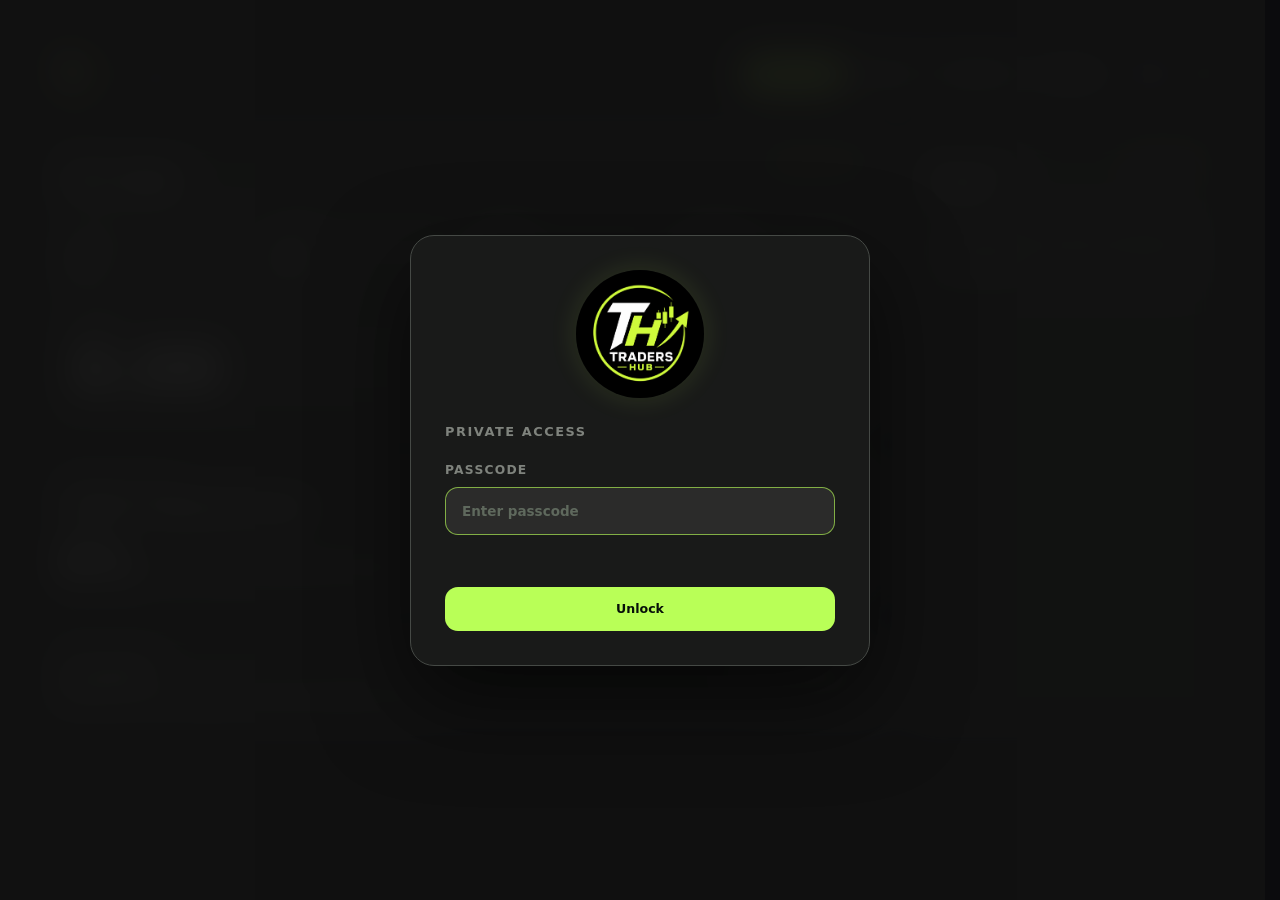
==== commit cd508ca7: "Fixed routing issue" ====
--- a/index.html
+++ b/index.html
@@ -6,7 +6,7 @@
     <title>TRADERS HUB</title>
     <link rel="icon" type="image/png" href="assets/logo.png" />
     <link rel="apple-touch-icon" href="assets/logo.png" />
-    <link rel="stylesheet" href="styles.css?v=20260530-admin-news" />
+    <link rel="stylesheet" href="styles.css?v=20260608-routing" />
   </head>
   <body class="auth-locked app-checking">
     <section class="app-loading-screen" id="appLoadingScreen" aria-live="polite" aria-label="Loading Traders Hub">
@@ -46,10 +46,10 @@
         </div>
         <div class="topbar-actions">
           <nav class="header-route-nav" aria-label="Main navigation">
-            <a href="./" target="_top">Dashboard</a>
-            <a href="journal/" target="_top">Journal</a>
-            <a href="calculator/" target="_top">Calculator</a>
-            <a href="training/" target="_top">Training</a>
+            <a href="?view=dashboard" data-app-route="dashboard">Dashboard</a>
+            <a href="?view=tracker" data-app-route="journal">Journal</a>
+            <a href="?view=calculator" data-app-route="calculator">Calculator</a>
+            <a href="?view=training" data-app-route="training">Training</a>
           </nav>
           <button class="news-alert-button" type="button" id="newsAlertButton" aria-label="Open news alerts">
             <span aria-hidden="true">!</span>
@@ -82,7 +82,7 @@
         <div class="hub-command-grid">
           <div class="hub-command-main">
             <section class="hub-panel">
-              <div class="hub-panel-heading"><div><span>Trading Overview</span><h2>This Week</h2></div><a href="journal/" target="_top">Open Journal →</a></div>
+              <div class="hub-panel-heading"><div><span>Trading Overview</span><h2>This Week</h2></div><a href="?view=tracker" data-app-route="journal">Open Journal →</a></div>
               <div class="hub-stat-grid">
                 <article><span>Trades</span><strong id="hubTrades">0</strong></article>
                 <article><span>Wins</span><strong id="hubWins">0</strong></article>
@@ -92,7 +92,7 @@
               </div>
             </section>
             <section class="hub-panel hub-training-panel">
-              <div class="hub-panel-heading"><div><span>Training Academy</span><h2 id="hubTrainingTitle">Learn Candlesticks</h2></div><a href="training/" target="_top">Continue Learning →</a></div>
+              <div class="hub-panel-heading"><div><span>Training Academy</span><h2 id="hubTrainingTitle">Learn Candlesticks</h2></div><a href="?view=training" data-app-route="training">Continue Learning →</a></div>
               <div class="hub-training-body"><strong id="hubTrainingProgress">0%</strong><div><div class="training-progress-track"><i id="hubTrainingProgressBar"></i></div><p id="hubTrainingDetail">Start your first chapter.</p></div></div>
             </section>
             <section class="hub-review-strip">
@@ -894,8 +894,8 @@
     </dialog>
     <div class="toast-stack" id="toastStack" aria-live="polite" aria-atomic="true"></div>
 
-    <script src="supabase-config.js?v=20260530-admin-news"></script>
-    <script src="supabase-api.js?v=20260530-admin-news"></script>
-    <script src="app.js?v=20260530-admin-news"></script>
+    <script src="supabase-config.js?v=20260608-routing"></script>
+    <script src="supabase-api.js?v=20260608-routing"></script>
+    <script src="app.js?v=20260608-routing"></script>
   </body>
 </html>
--- a/styles.css
+++ b/styles.css
@@ -291,6 +291,8 @@
 }
 
 .topbar {
+  position: relative;
+  z-index: 10;
   display: flex;
   align-items: flex-start;
   justify-content: space-between;
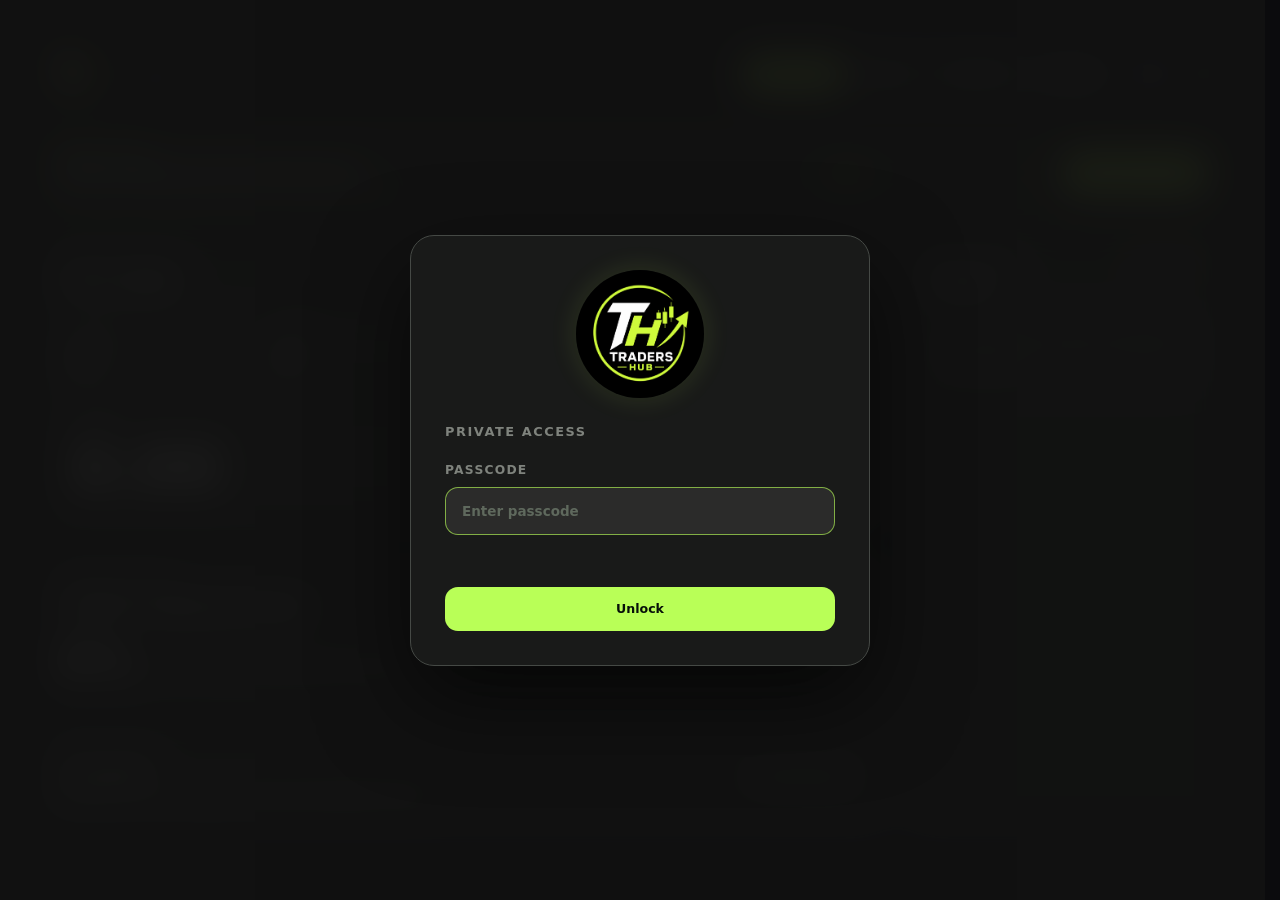
==== commit 94b86891: "Added alert on dashboard for non configured users" ====
--- a/index.html
+++ b/index.html
@@ -6,7 +6,7 @@
     <title>TRADERS HUB</title>
     <link rel="icon" type="image/png" href="assets/logo.png" />
     <link rel="apple-touch-icon" href="assets/logo.png" />
-    <link rel="stylesheet" href="styles.css?v=20260608-routing" />
+    <link rel="stylesheet" href="styles.css?v=20260609-setup-alert" />
   </head>
   <body class="auth-locked app-checking">
     <section class="app-loading-screen" id="appLoadingScreen" aria-live="polite" aria-label="Loading Traders Hub">
@@ -46,10 +46,10 @@
         </div>
         <div class="topbar-actions">
           <nav class="header-route-nav" aria-label="Main navigation">
-            <a href="?view=dashboard" data-app-route="dashboard">Dashboard</a>
-            <a href="?view=tracker" data-app-route="journal">Journal</a>
-            <a href="?view=calculator" data-app-route="calculator">Calculator</a>
-            <a href="?view=training" data-app-route="training">Training</a>
+            <a href="index.html?view=dashboard" data-app-route="dashboard">Dashboard</a>
+            <a href="index.html?view=tracker" data-app-route="journal">Journal</a>
+            <a href="index.html?view=calculator" data-app-route="calculator">Calculator</a>
+            <a href="index.html?view=training" data-app-route="training">Training</a>
           </nav>
           <button class="news-alert-button" type="button" id="newsAlertButton" aria-label="Open news alerts">
             <span aria-hidden="true">!</span>
@@ -79,10 +79,19 @@
       </section>
 
       <section class="app-view active" id="dashboardView">
+        <section class="dashboard-setup-alert hidden" id="dashboardSetupAlert" aria-live="polite">
+          <div class="dashboard-setup-copy">
+            <span>Journal setup</span>
+            <strong>Finish setting up your trade journal</strong>
+            <p id="dashboardSetupDetail">Complete your setup before recording trades.</p>
+          </div>
+          <div class="dashboard-setup-progress" aria-hidden="true"><i id="dashboardSetupProgress"></i></div>
+          <button class="primary-button" type="button" id="dashboardSetupButton">Complete setup</button>
+        </section>
         <div class="hub-command-grid">
           <div class="hub-command-main">
             <section class="hub-panel">
-              <div class="hub-panel-heading"><div><span>Trading Overview</span><h2>This Week</h2></div><a href="?view=tracker" data-app-route="journal">Open Journal →</a></div>
+              <div class="hub-panel-heading"><div><span>Trading Overview</span><h2>This Week</h2></div><a href="index.html?view=tracker">Open Journal →</a></div>
               <div class="hub-stat-grid">
                 <article><span>Trades</span><strong id="hubTrades">0</strong></article>
                 <article><span>Wins</span><strong id="hubWins">0</strong></article>
@@ -92,7 +101,7 @@
               </div>
             </section>
             <section class="hub-panel hub-training-panel">
-              <div class="hub-panel-heading"><div><span>Training Academy</span><h2 id="hubTrainingTitle">Learn Candlesticks</h2></div><a href="?view=training" data-app-route="training">Continue Learning →</a></div>
+              <div class="hub-panel-heading"><div><span>Training Academy</span><h2 id="hubTrainingTitle">Learn Candlesticks</h2></div><a href="index.html?view=training">Continue Learning →</a></div>
               <div class="hub-training-body"><strong id="hubTrainingProgress">0%</strong><div><div class="training-progress-track"><i id="hubTrainingProgressBar"></i></div><p id="hubTrainingDetail">Start your first chapter.</p></div></div>
             </section>
             <section class="hub-review-strip">
@@ -663,16 +672,17 @@
           <div class="training-hero">
             <div>
               <p class="eyebrow">TRADERS HUB Academy</p>
-              <h1>Trading Foundations</h1>
-              <p>Start with price and candlesticks, then build toward concepts such as fair value gaps through clear guided practice.</p>
-              <div class="training-hero-meta"><span>8 guided modules</span><span>57 short lessons</span><span>Approx. 3 hours</span></div>
+              <h1 id="trainingPathTitle">Price & Candlesticks</h1>
+              <p id="trainingPathDescription">Build a complete foundation in price charts, candles, patterns, context, and responsible application.</p>
+              <div class="training-hero-meta" id="trainingPathMeta"></div>
             </div>
             <div class="training-course-progress">
-              <span>Course progress</span><strong id="trainingCourseProgress">0%</strong>
+              <span>Path progress</span><strong id="trainingCourseProgress">0%</strong>
               <div class="training-progress-track"><span id="trainingCourseProgressBar"></span></div>
               <button class="primary-button" type="button" id="continueTrainingButton">Start learning</button>
             </div>
           </div>
+          <nav class="training-path-nav" id="trainingPathNav" aria-label="Training paths"></nav>
           <div class="training-chapter-grid" id="trainingChapterGrid"></div>
         </section>
         <div class="training-shell hidden" id="trainingLessonWorkspace">
@@ -896,6 +906,6 @@
 
     <script src="supabase-config.js?v=20260608-routing"></script>
     <script src="supabase-api.js?v=20260608-routing"></script>
-    <script src="app.js?v=20260608-routing"></script>
+    <script src="app.js?v=20260609-setup-alert"></script>
   </body>
 </html>
--- a/styles.css
+++ b/styles.css
@@ -138,7 +138,6 @@
 }
 
 body.auth-locked .app-shell,
-body.app-checking .app-shell,
 body.admin-checking .app-shell {
   filter: blur(18px);
   pointer-events: none;
@@ -292,12 +291,19 @@
 
 .topbar {
   position: relative;
-  z-index: 10;
+  z-index: 100;
   display: flex;
   align-items: flex-start;
   justify-content: space-between;
   gap: 24px;
   margin-bottom: 34px;
+}
+
+.header-route-nav,
+.header-route-nav a {
+  position: relative;
+  z-index: 101;
+  pointer-events: auto;
 }
 
 .topbar-actions {
@@ -616,6 +622,63 @@
 .hub-command-main {
   display: grid;
   gap: 14px;
+}
+
+.dashboard-setup-alert {
+  display: grid;
+  grid-template-columns: minmax(0, 1fr) minmax(120px, 220px) auto;
+  align-items: center;
+  gap: 18px;
+  margin-bottom: 14px;
+  padding: 16px 18px;
+  border: 1px solid rgba(185, 255, 87, 0.28);
+  border-radius: 16px;
+  background: rgba(185, 255, 87, 0.075);
+}
+
+.dashboard-setup-copy {
+  display: grid;
+  gap: 4px;
+}
+
+.dashboard-setup-copy span {
+  color: var(--lime);
+  font-size: 0.68rem;
+  font-weight: 850;
+  text-transform: uppercase;
+}
+
+.dashboard-setup-copy strong {
+  color: var(--value);
+}
+
+.dashboard-setup-copy p {
+  margin: 0;
+  color: var(--muted-strong);
+  font-size: 0.78rem;
+}
+
+.dashboard-setup-progress {
+  height: 6px;
+  overflow: hidden;
+  border-radius: 999px;
+  background: var(--field);
+}
+
+.dashboard-setup-progress i {
+  display: block;
+  width: 0;
+  height: 100%;
+  border-radius: inherit;
+  background: var(--lime);
+  transition: width 180ms ease;
+}
+
+.dashboard-setup-alert .primary-button {
+  min-height: 42px;
+  padding: 0 16px;
+  border-radius: 999px;
+  white-space: nowrap;
 }
 
 .hub-panel,
@@ -3739,6 +3802,44 @@
   font-size: 2.8rem;
 }
 
+.training-path-nav {
+  display: grid;
+  grid-template-columns: repeat(2, minmax(0, 1fr));
+  gap: 12px;
+}
+
+.training-path-nav button {
+  display: grid;
+  gap: 6px;
+  min-width: 0;
+  padding: 16px 18px;
+  border: 1px solid var(--line);
+  border-radius: 14px;
+  background: var(--field);
+  color: var(--muted-strong);
+  text-align: left;
+  cursor: pointer;
+}
+
+.training-path-nav button:hover,
+.training-path-nav button.active {
+  border-color: var(--line-hot);
+  color: var(--value);
+}
+
+.training-path-nav button.active {
+  background: var(--lime-soft);
+}
+
+.training-path-nav span {
+  font-weight: 850;
+}
+
+.training-path-nav small {
+  color: var(--muted);
+  font-size: 0.72rem;
+}
+
 .training-chapter-grid {
   display: grid;
   grid-template-columns: repeat(2, minmax(0, 1fr));
@@ -4171,6 +4272,14 @@
 }
 
 @media (max-width: 900px) {
+  .dashboard-setup-alert {
+    grid-template-columns: 1fr;
+  }
+
+  .training-path-nav {
+    grid-template-columns: 1fr;
+  }
+
   .review-summary-grid {
     grid-template-columns: repeat(2, minmax(0, 1fr));
   }
@@ -4854,7 +4963,8 @@
 .primary-button.is-loading,
 .ghost-button.is-loading,
 .danger-button.is-loading,
-.icon-button.is-loading {
+.icon-button.is-loading,
+.user-popover-link.is-loading {
   position: relative;
   display: inline-grid;
   place-items: center;
@@ -4865,7 +4975,8 @@
 .primary-button.is-loading::after,
 .ghost-button.is-loading::after,
 .danger-button.is-loading::after,
-.icon-button.is-loading::after {
+.icon-button.is-loading::after,
+.user-popover-link.is-loading::after {
   width: 16px;
   height: 16px;
   border: 2px solid currentcolor;
@@ -5031,6 +5142,31 @@
   transform: none;
 }
 
+.primary-button.is-loading:disabled,
+.top-action.is-loading:disabled {
+  border-color: transparent;
+  background: var(--lime);
+  color: transparent;
+}
+
+.ghost-button.is-loading:disabled,
+.danger-button.is-loading:disabled,
+.icon-button.is-loading:disabled,
+.user-popover-link.is-loading:disabled {
+  border-color: var(--line);
+  background: var(--field-2);
+  color: transparent;
+  opacity: 1;
+}
+
+.user-popover-link.is-loading {
+  min-height: 42px;
+}
+
+.user-popover-link.is-loading::after {
+  color: var(--lime);
+}
+
 .icon-button.delete {
   color: #f09a9a;
 }
@@ -5420,7 +5556,8 @@
 }
 
 .hidden {
-  display: none;
+  display: none !important;
+  pointer-events: none !important;
 }
 
 .toast-stack {
